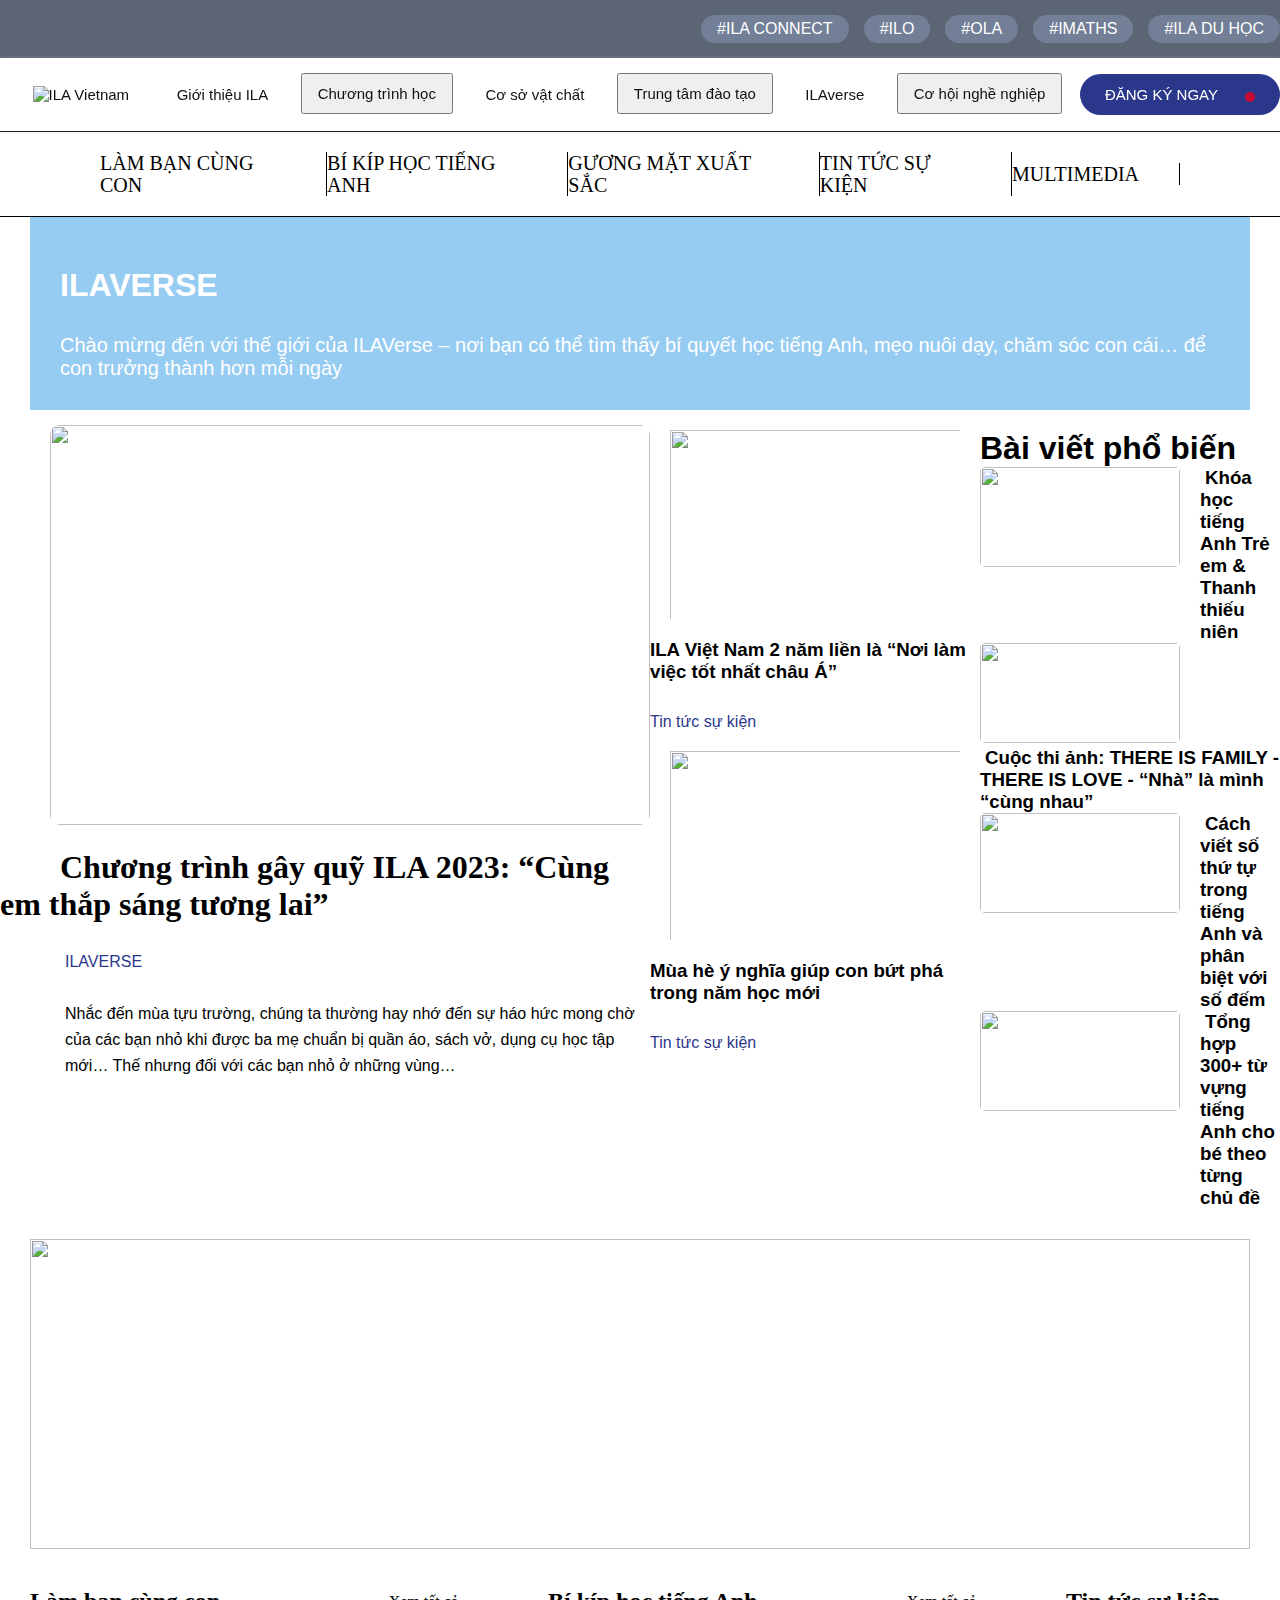
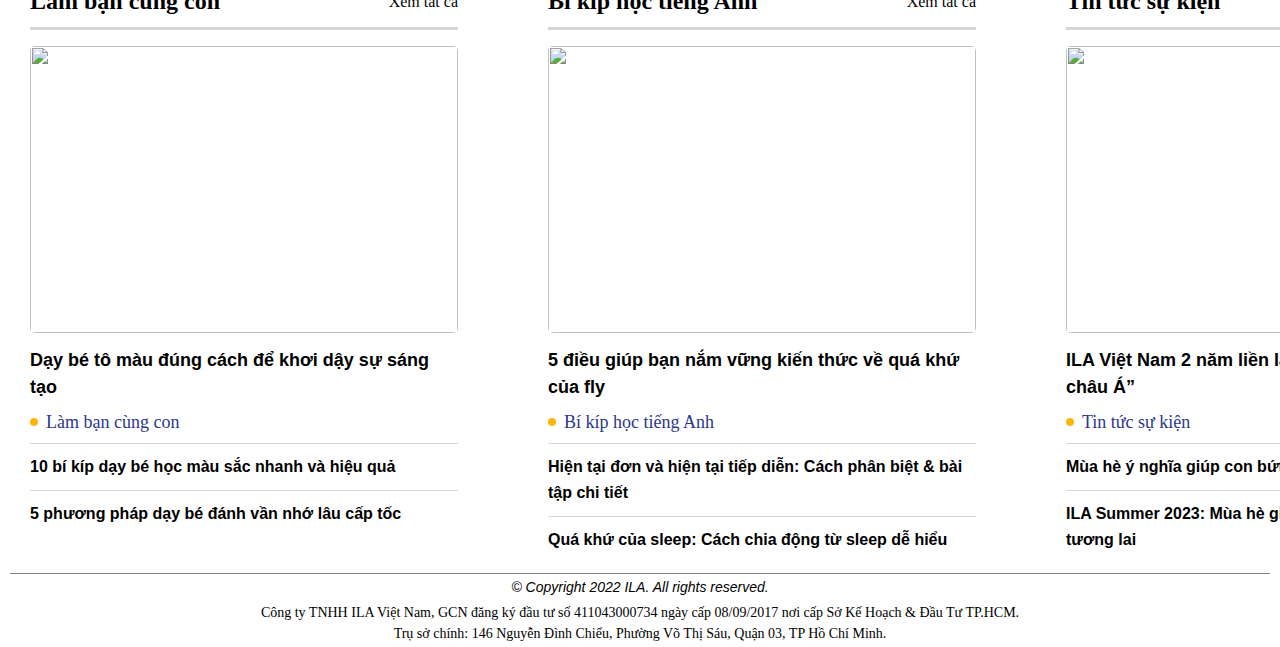
==== ILAVERSE/code/index.html @ f1c9c573 "bai tong hop" ====
<!DOCTYPE html>
<html lang="en">

<head>
  <meta charset="UTF-8" />
  <meta name="viewport" content="width=device-width, initial-scale=1.0" />
  <title>Document</title>
  <link rel="stylesheet" href="style.css">
  <link
  rel="stylesheet"
      href="https://cdnjs.cloudflare.com/ajax/libs/font-awesome/6.4.2/css/all.min.css"
      integrity="sha512-z3gLpd7yknf1YoNbCzqRKc4qyor8gaKU1qmn+CShxbuBusANI9QpRohGBreCFkKxLhei6S9CQXFEbbKuqLg0DA=="
      crossorigin="anonymous"
      referrerpolicy="no-referrer"
  />
      
</head>

<body>
  <!-- MAIN HEADER -->

  <!-- MAIN HEADER 1 -->
  <header class="main-header">
    <div class="nav-header-top">
      <div class="container">
        <ul class="nav-header-flex">
          <li class="nav-header-item">#ILA CONNECT</li>
          <li class="nav-header-item">#ILO</li>
          <li class="nav-header-item">#OLA</li>
          <li class="nav-header-item">#IMATHS</li>
          <li class="nav-header-item">#ILA DU HỌC</li>
        </ul>
      </div>
    </div>

    <!-- MAIN HEADER 2 -->
    <div class="nav-main-menu" id="myHeader">
      <div class="container">
        <div class="navbar-menu" style="height: auto;">
          <div class="menu-icon-close">
            <i class="fa-regular fa-xmark"></i>
            <a href="https://ila.edu.vn/" class="custom-logo-link" rel="home">
              <img width="78" height="62" src="https://ila.edu.vn/wp-content/uploads/2023/02/logo-ila.png"
                alt="ILA Vietnam">
              <a class href="https://ila.edu.vn/gioi-thieu-ila-viet-nam">Giới thiệu ILA</a>
            </a>
            <div class="navbar-dropdown-item dropdown-item-1">
              <button class="dropbtn">
                <a class href="https://ila.edu.vn/ilaverse">
                  Chương trình học
                  <i class="fa fa-angle-down">
                  </i>
                </a>
              </button>
            </div>
            <a class href="https://ila.edu.vn/co-so-vat-chat">Cơ sở vật chất</a>
            <div class="navbar-dropdown-item dropdown-item-2 centers-style">
              <button class="dropbtn">
                <a class="centers-style" href="https://ila.edu.vn/trung-tam-dao-tao">
                  Trung tâm đào tạo
                  <i class="fa fa-angle-down"></i>
                </a>
              </button>
            </div>
            <a class="active href" href="https://ila.edu.vn/ilaverse">ILAverse</a>
            <div class="navbar-dropdown-item dropdown-item-3">
              <button class="dropbtn">
                <a class href="https://ila.edu.vn/co-hoi-nghe-nghiep">
                  Cơ hội nghề nghiệp
                  <i class="fa fa-angle-down"></i>
                </a>
              </button>
            </div>
            <button class="btn-register">
              <a class href="https://ila.edu.vn/dang-ky-tu-van">
                Đăng ký ngay
              </a>
            </button>
          </div>
        </div>
      </div>
    </div>
  </header>

  <!-- MAIN HEADER -->

  <div class="site-content-contain">
    <div id="content" class="site-content">
      <main class="archive-template">
        <div class="archive-post">
          <section class="section-menu-category">
            <div class="container">
              <div class="list-cate">
                <ul>
                  <li class="navbar-blog-item">
                    <a href="https://ila.edu.vn/lam-ban-cung-con">Làm bạn cùng con</a>
                  </li>
                  <li class="navbar-blog-item">
                    <a href="https://ila.edu.vn/bi-kip-hoc-tieng-anh">Bí kíp học Tiếng anh</a>
                  </li>
                  <li class="navbar-blog-item">
                    <a href="https://ila.edu.vn/guong-mat-xuat-sac">Gương mặt xuất sắc</a>
                  </li>
                  <li class="navbar-blog-item">
                    <a href="https://ila.edu.vn/tin-tuc-su-kien">Tin tức sự kiện</a>
                  </li>
                  <li class="navbar-blog-item">
                    <a href="https://ila.edu.vn/video">Multimedia</a>
                  </li>
                </ul>
              </div>
            </div>
          </section>
          <!-- ILAverse Heading -->
          <div id="ilaverse">
            <h1 id="ilaverse-heading">ILAVERSE</h1>
            <p id="ilaverse-paragraph">Chào mừng đến với thế giới của ILAVerse
               – nơi bạn có thể tìm thấy bí quyết học tiếng Anh, mẹo nuôi dạy, 
               chăm sóc con cái… để con trưởng thành hơn mỗi ngày
            </p>
          </div>
          <!-- ILAverse Content 1 -->
          <div id="ilaverse-content-1">
            <div id="ilaverse-content-1-left">
              <div id="ilaverse-content-1-left-img">
                <a href="https://ila.edu.vn/chuong-trinh-gay-quy-ila-2023-cung-em-thap-sang-tuong-lai">
                  <img src="https://ila.edu.vn/wp-content/uploads/2023/08/ILA_wecareweshare_website.jpg" alt="" />
                </a>
              </div>
              <h1 id="ilaverse-content-1-left-text">
                <a href="https://ila.edu.vn/chuong-trinh-gay-quy-ila-2023-cung-em-thap-sang-tuong-lai"> Chương trình gây quỹ ILA 2023: “Cùng em thắp sáng tương lai” </a>
              </h1>
              <div id="ilaverse-content-1-left-link">
                <a href="https://ila.edu.vn/ilaverse">ILAVERSE</a>
              </div>
              <div id="ilaverse-content-1-left-description">
                <p>Nhắc đến mùa tựu trường, chúng ta thường hay nhớ đến sự háo hức mong chờ của các bạn 
                  nhỏ khi được ba mẹ chuẩn bị quần áo, sách vở, dụng cụ học tập mới… Thế nhưng đối với 
                  các bạn nhỏ ở những vùng…
                </p>
              </div>
            </div>
            <div id="ilaverse-content-1-center">
              <div id="ilaverse-content-1-center-flex-top">
                <div id="ilaverse-content-1-center-flex-top-img">
                  <a href="https://ila.edu.vn/ila-viet-nam-2-nam-lien-la-noi-lam-viec-tot-nhat-chau-a">
                    <img src="https://ila.edu.vn/wp-content/uploads/2023/08/ILA-Vietnam-Noi-lam-viec-tot-nhat-chau-A-4.jpg" alt="" />
                  </a>
                </div>
                <div id="ilaverse-content-1-center-flex-top-content">
                  <div id="ilaverse-content-1-center-flex-top-content-title">
                    <h3>
                      <a href="https://ila.edu.vn/ila-viet-nam-2-nam-lien-la-noi-lam-viec-tot-nhat-chau-a">ILA Việt Nam 2 năm liền là “Nơi làm việc tốt nhất châu Á”</a>
                    </h3>
                  </div>
                  <div id="ilaverse-content-1-center-flex-top-content-link">
                    <p>
                      <a href="https://ila.edu.vn/tin-tuc-su-kien">Tin tức sự kiện</a>
                    </p>
                  </div>
                </div>
              </div>
              <div id="ilaverse-content-1-center-flex-bottom">
                <div id="ilaverse-content-1-center-flex-bottom-img">
                  <a href="https://ila.edu.vn/mua-he-y-nghia-giup-con-but-pha-trong-nam-hoc-moi">
                    <img src="https://ila.edu.vn/wp-content/uploads/2023/08/ila-mua-he-y-nghia-giup-con-but-pha-trong-nam-hoc-moi-2.jpg" alt=""/>
                  </a>
                </div>
                <div id="ilaverse-content-1-center-flex-bottom-content">
                  <div id="ilaverse-content-1-center-flex-bottom-content-title">
                    <h3>
                      <a href="https://ila.edu.vn/mua-he-y-nghia-giup-con-but-pha-trong-nam-hoc-moi">Mùa hè ý nghĩa giúp con bứt phá trong năm học mới</a>
                    </h3>
                  </div>
                  <div id="ilaverse-content-1-center-flex-bottom-content-link">
                    <p>
                      <a href="https://ila.edu.vn/tin-tuc-su-kien">Tin tức sự kiện</a>
                    </p>
                  </div>
                </div>
              </div>
            </div>
            <div id="ilaverse-content-1-right">
              <div id="ilaverse-content-1-right-post">
                <h1 id="ilaverse-content-1-right-post-text-header">Bài viết phổ biến</h1>
                <div id="ilaverse-content-1-right-post-item">
                  <div id="ilaverse-content-1-right-post-item1">
                    <div id="ilaverse-content-1-right-post-item1-img">
                      <a href="https://ila.edu.vn/tieng-anh-tre-em-english-kids">
                        <img src="https://ila.edu.vn/wp-content/uploads/2023/01/Screenshot-2023-07-10-at-10.21.19.png"/>
                      </a>
                    </div>
                    <div id="ilaverse-content-1-right-post-item1-content">
                      <h3 id="ilaverse-content-right-post-item1-content-title">
                        <a href="https://ila.edu.vn/tieng-anh-tre-em-english-kids">Khóa học tiếng Anh Trẻ em & Thanh thiếu niên</a>
                      </h3>
                    </div>
                  </div>
                  <div id="ilaverse-content-1-right-post-item2">
                    <div id="ilaverse-content-1-right-post-item2-img">
                      <a href="https://ila.edu.vn/cuoc-thi-anh-there-is-family-there-is-love">
                        <img src="https://ila.edu.vn/wp-content/uploads/2023/05/ila-cuoc-thi-anh-there-is-family-there-is-love-2-e1687513952286.jpg" alt=""/>
                      </a>
                    <div id="ilaverse-content-1-right-post-item2-content">
                      <h3 id="ilaverse-content-1-right-post-item2-content-title">
                        <a href="https://ila.edu.vn/cuoc-thi-anh-there-is-family-there-is-love">Cuộc thi ảnh: THERE IS FAMILY - THERE IS LOVE - “Nhà” là mình “cùng nhau”</a>
                      </h3>
                    </div>
                  </div>
                </div>
                <div id="ilaverse-content-1-right-post-item3">
                  <div id="ilaverse-content-1-right-post-item3-img">
                    <a href="https://ila.edu.vn/cach-viet-so-thu-tu-trong-tieng-anh">
                      <img src="https://ila.edu.vn/wp-content/uploads/2023/03/ila-cach-viet-so-thu-tu-trong-tieng-anh-5.jpg"/>
                    </a>
                  </div>
                  <div id="ilaverse-content-1-right-post-item3-content">
                    <h3 id="ilaverse-content-1-right-post-item3-content-title">
                      <a href="https://ila.edu.vn/cach-viet-so-thu-tu-trong-tieng-anh">Cách viết số thứ tự trong tiếng Anh và phân biệt với số đếm</a>
                    </h3>  
                  </div>
                </div>
                <div id="ilaverse-content-1-right-post-item4">
                  <div id="ilaverse-content-1-right-post-item4-img">
                    <a href="https://ila.edu.vn/tu-vung-tieng-anh-co-ban-cho-be">
                      <img src="https://ila.edu.vn/wp-content/uploads/2023/03/ila-bang-chu-cai-tieng-anh-cho-be-3.jpg"/>
                    </a>
                  </div>
                  <div id="ilaverse-content-1-right-post-item4-content">
                    <h3 id="ilaverse-content-1-right-post-item4-content-title">
                      <a href="https://ila.edu.vn/tu-vung-tieng-anh-co-ban-cho-be">Tổng hợp 300+ từ vựng tiếng Anh cho bé theo từng chủ đề</a>
                    </h3>  
                  </div>
                </div>
              </div>
            </div>
          </div>
          <!-- ILAverse Content 2 -->
        </div>
        <div id="ilaverse-content-2">
          <div id="container">
            <div id="ilaverse-content-2-banner">
              <img id="ilaverse-content-2-banner-img" src="https://ila.edu.vn/wp-content/uploads/2023/02/banner-section-blog.png" alt=""/>
              <!-- <div id="ilaverse-content-2-banner-content">
                <h2>GREATER YOUR EVERYDAY</h2>
                <h3>TRƯỞNG THÀNH HƠN MỖI NGÀY</h3>
                <p>
                  Đồng hành cùng mỗi học viên để <br>
                  khơi dậy tiềm năng và đam mê trên <br>
                  hành trình học tập trọn đời.
                </p>
              </div> -->
            </div>
          </div>
        </div>

        <!-- ILAverse Content 3 -->

        <div id="ilaverse-content-3">
          <div id="container">
            <div id="box">
              <div id="box-flex">

        <!-- ILAverse Content 3 - Left -->
                <div id="ilaverse-content-3-left">
                  <div id="ilaverse-content-3-left-blog">
                    <div id="ilaverse-content-3-left-blog-heading">
                      <h3 id="ilaverse-content-3-left-blog-heading-name">Làm bạn cùng con</h3>
                      <a href="https://ila.edu.vn/lam-ban-cung-con">Xem tất cả 
                        <i class="fa-solid fa-arrow-right" id="arrow-right"></i>
                      </a>
                    </div>
                    <div id="ilaverse-content-3-left-blog-thumbnail">
                      <a href="https://ila.edu.vn/day-be-to-mau">
                        <img src="https://ila.edu.vn/wp-content/uploads/2023/08/ila-day-be-to-mau-2.jpg"/>
                      </a>
                    </div>
                    <h3 id="ilaverse-content-3-left-blog-title">
                      <a href="https://ila.edu.vn/day-be-to-mau">Dạy bé tô màu đúng cách để khơi dậy sự sáng tạo</a>
                    </h3>
                    <div id="ilaverse-content-3-left-blog-archive">
                      <a href="https://ila.edu.vn/lam-ban-cung-con">Làm bạn cùng con</a>
                    </div>
                    <div id="ilaverse-content-3-left-blog-post">
                      <h3 id="ilaverse-content-3-left-blog-post-1">
                        <a href="https://ila.edu.vn/day-be-hoc-mau-sac">10 bí kíp dạy bé học màu sắc nhanh và hiệu quả</a>
                      </h3>
                      <h3 id="ilaverse-content-3-left-blog-post-2">
                        <a href="https://ila.edu.vn/day-be-danh-van">5 phương pháp dạy bé đánh vần nhớ lâu cấp tốc</a>
                      </h3>
                    </div>
                  </div>
                </div>
        <!-- ILAverse Content 3 - Center -->
                <div id="ilaverse-content-3-center">
                  <div id="ilaverse-content-3-center-blog">
                    <div id="ilaverse-content-3-center-blog-heading">
                      <h3 id="ilaverse-content-3-center-blog-heading-name">Bí kíp học tiếng Anh</h3>
                      <a href="https://ila.edu.vn/bi-kip-hoc-tieng-anh">Xem tất cả 
                        <i class="fa-solid fa-arrow-right" id="arrow-right"></i>
                      </a>
                    </div>
                    <div id="ilaverse-content-3-center-blog-thumbnail">
                      <a href="https://ila.edu.vn/qua-khu-cua-fly">
                        <img src="https://ila.edu.vn/wp-content/uploads/2023/08/ila-qua-khu-cua-fly-3.jpg"/>
                      </a>
                    </div>
                      <h3 id="ilaverse-content-3-center-blog-title">
                        <a href="https://ila.edu.vn/qua-khu-cua-fly">5 điều giúp bạn nắm vững kiến thức về quá khứ của fly</a>
                      </h3>
                    <div id="ilaverse-content-3-center-blog-archive">
                      <a href="https://ila.edu.vn/bi-kip-hoc-tieng-anh">Bí kíp học tiếng Anh</a>
                    </div>
                    <div id="ilaverse-content-3-center-blog-post">
                      <h3 id="ilaverse-content-3-center-blog-post-1">
                        <a href="https://ila.edu.vn/thi-hien-tai-don-va-hien-tai-tiep-dien">Hiện tại đơn và hiện tại tiếp diễn: Cách phân biệt & bài tập chi tiết</a>
                      </h3>
                      <h3 id="ilaverse-content-3-center-blog-post-2">
                        <a href="https://ila.edu.vn/qua-khu-cua-sleep">Quá khứ của sleep: Cách chia động từ sleep dễ hiểu</a>
                      </h3>
                    </div>
                  </div>
                </div>  
        <!-- ILAverse Content 3 - Right -->
                <div id="ilaverse-content-3-right">
                  <div id="ilaverse-content-3-right-blog">
                    <div id="ilaverse-content-3-right-blog-heading">
                      <h3 id="ilaverse-content-3-right-blog-heading-name">Tin tức sự kiện</h3>
                      <a href="https://ila.edu.vn/tin-tuc-su-kien">Xem tất cả 
                        <i class="fa-solid fa-arrow-right" id="arrow-right"></i>
                      </a>
                    </div>
                    <div id="ilaverse-content-3-right-blog-thumbnail">
                      <a href="https://ila.edu.vn/ila-viet-nam-2-nam-lien-la-noi-lam-viec-tot-nhat-chau-a">
                        <img src="https://ila.edu.vn/wp-content/uploads/2023/08/ILA-Vietnam-Noi-lam-viec-tot-nhat-chau-A-4.jpg"/>
                      </a>
                    </div>
                    <h3 id="ilaverse-content-3-right-blog-title">
                      <a href="https://ila.edu.vn/ila-viet-nam-2-nam-lien-la-noi-lam-viec-tot-nhat-chau-a">ILA Việt Nam 2 năm liền là “Nơi làm việc tốt nhất châu Á”</a>
                    </h3>
                    <div id="ilaverse-content-3-right-blog-archive">
                      <a href="https://ila.edu.vn/tin-tuc-su-kien">Tin tức sự kiện</a>
                    </div>
                    <div id="ilaverse-content-3-right-blog-post">
                      <h3 id="ilaverse-content-3-right-blog-post-1">
                        <a href="https://ila.edu.vn/mua-he-y-nghia-giup-con-but-pha-trong-nam-hoc-moi">Mùa hè ý nghĩa giúp con bứt phá trong năm học mới</a>
                      </h3>
                      <h3 id="ilaverse-content-3-right-blog-post-2">
                        <a href="https://ila.edu.vn/le-tot-nghiep-ila-summer-never-end-2023">ILA Summer 2023: Mùa hè giúp con tự tin tiếp bước tương lai</a>
                      </h3>
                    </div>
                  </div>
                </div>
            </div>
          </div>
      </main>
    </div>
  </div>
  </div>
  
</body>
  <!-- FOOTER -->
<footer>
  <div id="footer-one">© Copyright 2022 ILA. All rights reserved.</div>
  <div class="footer-two">
      Công ty TNHH ILA Việt Nam, GCN đăng ký đầu tư số 411043000734 ngày cấp
      08/09/2017 nơi cấp Sở Kế Hoạch & Đầu Tư TP.HCM.
  </div>
  <div class="footer-two">
      Trụ sở chính: 146 Nguyễn Đình Chiểu, Phường Võ Thị Sáu, Quận 03, TP Hồ
      Chí Minh.
  </div>
</footer>
</html>
---- ILAVERSE/code/style.css ----
*{
    margin: 0;
    padding: 0;
    box-sizing: border-box;
    font-family: 'Montserrat', sans-serif;;
}


/* MAIN HEADER */

/* MAIN HEADER 1 */

body {
    color: white;
}

header.main-header .nav-header-top{
    background: #5c6573;
    padding: 15px 0;
}

header.main-header .nav-header-top .container ul.nav-header-flex {
    list-style-type: none;
    text-align: right;
    margin-bottom: 0;
    padding-left: 0;
    display: flex;
    align-items: center;
    justify-content: flex-end;
}


header.main-header .nav-header-top .container ul.nav-header-flex li{
    display: inline-block;
    padding: 5px 16px;
    border-radius: 70px;
    background-color: #727f97;
    transition: 1s ease;
    margin-left: 15px;
}

/* MAIN HEADER 2 */

header.main-header .nav-main-menu .container .navbar-menu .menu-icon-close{
    overflow: hidden;
    display: flex;
    align-items: center;
    justify-content: space-between;
}

header.main-header .nav-main-menu {
    background: #fff;
    backdrop-filter: blur(4px);
    padding: 15px 0;
    box-shadow: 0 0 4px 0 rgba(179,179,179,.5);
}

.container {
    max-width: 1280px !important;
}



header.main-header .nav-header-top .container .menu-bar .custom-logo-link img{
    padding-left: 30px;
    padding-top: 30px;
    /* max-height: 40px; */
    width: auto;
    display: inline-block;
}

header.main-header .nav-main-menu .container .navbar-menu a {
    float: left;
    font-size: 15px;
    color: #111;
    text-align: center;
    padding: 10px 15px;
    text-decoration: none;
    font-family: "Montserrat SemiBold",sans-serif;
}

/* [type=button]:not(:disabled), [type=reset]:not(:disabled), [type=submit]:not(:disabled), button:not(:disabled) {
    cursor: pointer;
} */

button, select {
    text-transform: none;
}

button, input, optgroup, select, textarea {
    margin: 0;
    font-family: inherit;
    font-size: inherit;
    line-height: inherit;
}

header.main-header .nav-main-menu .container .navbar-menu button.btn-register {
    border: none;
    background: #2b378b;
    border-radius: 50px;
    width: 200px;
    padding: 0;
    position: relative;
    z-index: 1;
    overflow: hidden;
}

header.main-header .nav-main-menu .container .navbar-menu button.btn-register a {
    color: #fff;
    text-transform: uppercase;
    font-family: "Montserrat Bold",sans-serif;
    padding: 12px 25px;
}

header.main-header .nav-main-menu .container .navbar-menu button.btn-register a:after {
    content: "";
    width: 10px;
    height: 10px;
    background: #c60c30;
    position: absolute;
    border-radius: 50%;
    right: 25px;
    top: 18px;
}
/* MAIN HEADER 2 */


main .section-menu-category {
    padding: 20px 100px;
    border-top: 1px solid #000;
    border-bottom: 1px solid #000;
}

main .section-menu-category .container .list-cate ul {
    list-style-type: none;
    padding: 0;
    margin: 0;
    display: flex;
    align-items: center;
    justify-content: space-between;
}

main .section-menu-category .container .list-cate ul li a{
    display: block;
    text-decoration: none;
    font-family: "Montserrat Regular";
    font-size: 20px;
    line-height: 22px;
    text-transform: uppercase;
    color: #000;
    padding-right: 40px;
    border-right: 1px solid #000;
}

/* BODY MAIN */

/* ILAverse Heading */

#ilaverse {
    background-color: #97ccf2;
    padding: 15px;
    margin: 0px 30px;
}

#ilaverse-heading {
    color: white;
    padding: 15px;
}

#ilaverse-paragraph {
    color: white;
    padding: 15px;
    font-size: 20px;
}

/* ILAverse Content 1 */

/* ILAverse Content 1 LEFT */

#ilaverse-content-1{
    display: flex;
    /* justify-content: flex-start;
    align-items: center; */
    /* gap: 20px; */
    /* padding: 10px 10px; */
}

#ilaverse-content-1 #ilaverse-content-1-left-img img {
    width: 600px; 
    height: 400px;
    margin-top: 15px;
    margin-left: 50px;   
    border-radius: 10px;
}

#ilaverse-content-1 #ilaverse-content-1-left-text a{
    margin-left: 50px;
    padding: 0px 10px;
    text-decoration: none;
    color: black;
    font-family: "Montserrat Bold";
}

#ilaverse-content-1 #ilaverse-content-1-left-link {
    margin-top: 30px;
    margin-left: 50px;

}

#ilaverse-content-1 #ilaverse-content-1-left-link a {
    color: #2b378b;
    text-decoration: none;
    padding: 15px;
    margin-top: 30px;
}

#ilaverse-content-1 #ilaverse-content-1-left #ilaverse-content-1-left-description p {
    color: #000;
    padding: 15px;
    margin-top: 15px;
    margin-left: 50px;
    font-size: 16px;
    line-height: 26px;
}

/* ILAverse Content 1 CENTER */

#ilaverse-content-1 #ilaverse-content-1-center-flex-top-img img {
    width: 300px; 
    height: 199px;
    padding: 5px;
    margin: 15px;
    border-radius: 5px;
}

#ilaverse-content-1 #ilaverse-content-1-center-flex-top-content-title h3 a{
    text-decoration: none;
    color: #000;
}

#ilaverse-content-1 #ilaverse-content-1-center-flex-top-content-link a{
    text-decoration: none;
    color: #2b378b;
    margin-top: 30px;
    display: block;
}

#ilaverse-content-1 #ilaverse-content-1-center-flex-bottom-img img{
    width: 300px; 
    height: 199px;
    padding: 5px;
    margin: 15px;
    border-radius: 5px;
}

#ilaverse-content-1 #ilaverse-content-1-center-flex-bottom-content-title h3 a{
    text-decoration: none;
    color: #000;
}

#ilaverse-content-1 #ilaverse-content-1-center-flex-bottom-content-link a{
    text-decoration: none;
    color: #2b378b;
    margin-top: 30px;
    display: block;
}

/* ILAverse Content 1 RIGHT */

h1 {
    margin-top: 20px;
    color: #000;
    font-weight: bold;
}

#ilaverse-content-1-right #ilaverse-content-1-right-post-text-header{
    margin-bottom: ;
}

#ilaverse-content-1-right #ilaverse-content-1-right-post-item{
    display: flex;
    flex-wrap: wrap;
}

#ilaverse-content-1-right #ilaverse-content-1-right-post-item1 {
    display: flex;
    gap: 20px;
}

#ilaverse-content-1-right #ilaverse-content-1-right-post-item1-img img{
    border-radius: 5px;
    width: 200px;
    height: 100px;
}

#ilaverse-content-1-right #ilaverse-content-1-right-post-item1-content a{
    color: #000;
    text-decoration: none;
    padding: 0px 5px; 
}

#ilaverse-content-1-right #ilaverse-content-1-right-post-item2 {
    display: flex;
    gap: 20px;
}

#ilaverse-content-1-right #ilaverse-content-1-right-post-item2-img img{
    border-radius: 5px;
    width: 200px;
    height: 100px;
}

#ilaverse-content-1-right #ilaverse-content-1-right-post-item2-content a{
    color: #000;
    text-decoration: none;
    padding: 0px 5px; 
}

#ilaverse-content-1-right #ilaverse-content-1-right-post-item3 {
    display: flex;
    gap: 20px;
}

#ilaverse-content-1-right #ilaverse-content-1-right-post-item3-img img{
    border-radius: 5px;
    width: 200px;
    height: 100px;
}

#ilaverse-content-1-right #ilaverse-content-1-right-post-item3-content a{
    color: #000;
    text-decoration: none;
    padding: 0px 5px; 
}

#ilaverse-content-1-right #ilaverse-content-1-right-post-item4 {
    display: flex;
    gap: 20px;
}

#ilaverse-content-1-right #ilaverse-content-1-right-post-item4-img img{
    border-radius: 5px;
    width: 200px;
    height: 100px;
}

#ilaverse-content-1-right #ilaverse-content-1-right-post-item4-content a{
    color: #000;
    text-decoration: none;
    padding: 0px 5px; 
}

/* ILAverse Content 2 */


#ilaverse-content-2 #ilaverse-content-2-banner-img{
    width: 100%;
    height: 310px;
    object-fit: cover;
    padding: 0 30px;
    margin-top: 30px;
}

/* ILAverse Content 3 */

#box-flex {
    display: flex;
    gap: 90px;
    /* justify-content: space-between; */
    margin-top: 30px;
    padding: 0 30px;
}


/* ILAverse Content 3 - Left */


main #ilaverse-content-3 #ilaverse-content-3-left-blog #ilaverse-content-3-left-blog-heading{
    position: relative;
    display: flex;
    align-items: center;
    justify-content: space-between;
    padding-bottom: 8px;
    margin-bottom: 16px;
    border-bottom: 3px solid #d6d6d6;
}

#ilaverse-content-3 #ilaverse-content-3-left-blog #ilaverse-content-3-left-blog-heading #ilaverse-content-3-left-blog-heading-name {
    font-family: "Montserrat Bold";
    font-size: 24px;
    line-height: 36px;
    color: #000;
}

#ilaverse-content-3 #ilaverse-content-3-left-blog #ilaverse-content-3-left-blog-heading a {
    display: block;
    font-family: "Montserrat Regular";
    font-size: 16px;
    line-height: 19px;
    color: #000;
    text-decoration: none;
    transition: all .4s;
}

#ilaverse-content-3 #ilaverse-content-3-left-blog #ilaverse-content-3-left-blog-heading a #arrow-right{
    color: black;
}

#ilaverse-content-3 #ilaverse-content-3-left-blog #ilaverse-content-3-left-blog-thumbnail img{
    width: 428px;
    height: 287px;
    border-radius: 5px;
}

#ilaverse-content-3 #ilaverse-content-3-left-blog #ilaverse-content-3-left-blog-title{
    font-family: "Montserrat Bold";
    font-size: 18px;
    line-height: 27px;
    margin-top: 10px;
    margin-bottom: 8px;
}

#ilaverse-content-3 #ilaverse-content-3-left-blog #ilaverse-content-3-left-blog-title a{
    text-decoration: none;
    color: black;
}

#ilaverse-content-3 #ilaverse-content-3-left-blog #ilaverse-content-3-left-blog-archive {
    margin: 10px 0;
}

#ilaverse-content-3 #ilaverse-content-3-left-blog #ilaverse-content-3-left-blog-archive a {
    position: relative;
    display: block;
    font-family: "Montserrat Medium";
    font-size: 18px;
    line-height: 22px;
    color: #2b378b;
    text-decoration: none;
    padding-left: 16px;
}

#ilaverse-content-3 #ilaverse-content-3-left-blog #ilaverse-content-3-left-blog-archive a::before {
    content: "";
    position: absolute;
    top: 7px;
    left: 0;
    width: 8px;
    height: 8px;
    border-radius: 50%;
    background-color: #fdb510;
}

#ilaverse-content-3 #ilaverse-content-3-left-blog #ilaverse-content-3-left-blog-post #ilaverse-content-3-left-blog-post-1{
    font-family: "Montserrat Regular";
    font-size: 16px;
    line-height: 26px;
    color: #000;
    padding: 10px 0;
    border-top: 1px solid #d6d6d6;
    margin-bottom: 0;
}

#ilaverse-content-3 #ilaverse-content-3-left-blog #ilaverse-content-3-left-blog-post #ilaverse-content-3-left-blog-post-1 a{
    text-decoration: none;
    color: black;
}

#ilaverse-content-3 #ilaverse-content-3-left-blog #ilaverse-content-3-left-blog-post #ilaverse-content-3-left-blog-post-2{
    font-family: "Montserrat Regular";
    font-size: 16px;
    line-height: 26px;
    color: #000;
    padding: 10px 0;
    border-top: 1px solid #d6d6d6;
    margin-bottom: 0;
}

#ilaverse-content-3 #ilaverse-content-3-left-blog #ilaverse-content-3-left-blog-post #ilaverse-content-3-left-blog-post-2 a{
    text-decoration: none;
    color: black;
}

/* ILAverse Content 3 - Center */

main #ilaverse-content-3 #ilaverse-content-3-center-blog #ilaverse-content-3-center-blog-heading{
    position: relative;
    display: flex;
    align-items: center;
    justify-content: space-between;
    padding-bottom: 8px;
    margin-bottom: 16px;
    border-bottom: 3px solid #d6d6d6;
}

#ilaverse-content-3 #ilaverse-content-3-center-blog #ilaverse-content-3-center-blog-heading #ilaverse-content-3-center-blog-heading-name {
    font-family: "Montserrat Bold";
    font-size: 24px;
    line-height: 36px;
    color: #000;
}

#ilaverse-content-3 #ilaverse-content-3-center-blog #ilaverse-content-3-center-blog-heading a {
    display: block;
    font-family: "Montserrat Regular";
    font-size: 16px;
    line-height: 19px;
    color: #000;
    text-decoration: none;
    transition: all .4s;
}

#ilaverse-content-3 #ilaverse-content-3-center-blog #ilaverse-content-3-center-blog-heading a #arrow-right{
    color: black;
}

#ilaverse-content-3 #ilaverse-content-3-center-blog #ilaverse-content-3-center-blog-thumbnail img{
    width: 428px;
    height: 287px;
    border-radius: 5px;
}

#ilaverse-content-3 #ilaverse-content-3-center-blog #ilaverse-content-3-center-blog-title{
    font-family: "Montserrat Bold";
    font-size: 18px;
    line-height: 27px;
    margin-top: 10px;
    margin-bottom: 8px;
}

#ilaverse-content-3 #ilaverse-content-3-center-blog #ilaverse-content-3-center-blog-title a{
    text-decoration: none;
    color: black;
}

#ilaverse-content-3 #ilaverse-content-3-center-blog #ilaverse-content-3-center-blog-archive {
    margin: 10px 0;
}

#ilaverse-content-3 #ilaverse-content-3-center-blog #ilaverse-content-3-center-blog-archive a {
    position: relative;
    display: block;
    font-family: "Montserrat Medium";
    font-size: 18px;
    line-height: 22px;
    color: #2b378b;
    text-decoration: none;
    padding-left: 16px;
}

#ilaverse-content-3 #ilaverse-content-3-center-blog #ilaverse-content-3-center-blog-archive a::before {
    content: "";
    position: absolute;
    top: 7px;
    left: 0;
    width: 8px;
    height: 8px;
    border-radius: 50%;
    background-color: #fdb510;
}

#ilaverse-content-3 #ilaverse-content-3-center-blog #ilaverse-content-3-center-blog-post #ilaverse-content-3-center-blog-post-1{
    font-family: "Montserrat Regular";
    font-size: 16px;
    line-height: 26px;
    color: #000;
    padding: 10px 0;
    border-top: 1px solid #d6d6d6;
    margin-bottom: 0;
}

#ilaverse-content-3 #ilaverse-content-3-center-blog #ilaverse-content-3-center-blog-post #ilaverse-content-3-center-blog-post-1 a{
    text-decoration: none;
    color: black;
}

#ilaverse-content-3 #ilaverse-content-3-center-blog #ilaverse-content-3-center-blog-post #ilaverse-content-3-center-blog-post-2{
    font-family: "Montserrat Regular";
    font-size: 16px;
    line-height: 26px;
    color: #000;
    padding: 10px 0;
    border-top: 1px solid #d6d6d6;
    margin-bottom: 0;
}

#ilaverse-content-3 #ilaverse-content-3-center-blog #ilaverse-content-3-center-blog-post #ilaverse-content-3-center-blog-post-2 a{
    text-decoration: none;
    color: black;
}

/* ILAverse Content 3 - Right */

main #ilaverse-content-3 #ilaverse-content-3-right-blog #ilaverse-content-3-right-blog-heading{
    position: relative;
    display: flex;
    align-items: center;
    justify-content: space-between;
    padding-bottom: 8px;
    margin-bottom: 16px;
    border-bottom: 3px solid #d6d6d6;
}

#ilaverse-content-3 #ilaverse-content-3-right-blog #ilaverse-content-3-right-blog-heading #ilaverse-content-3-right-blog-heading-name {
    font-family: "Montserrat Bold";
    font-size: 24px;
    line-height: 36px;
    color: #000;
}

#ilaverse-content-3 #ilaverse-content-3-right-blog #ilaverse-content-3-right-blog-heading a {
    display: block;
    font-family: "Montserrat Regular";
    font-size: 16px;
    line-height: 19px;
    color: #000;
    text-decoration: none;
    transition: all .4s;
}

#ilaverse-content-3 #ilaverse-content-3-right-blog #ilaverse-content-3-right-blog-heading a #arrow-right{
    color: black;
}

#ilaverse-content-3 #ilaverse-content-3-right-blog #ilaverse-content-3-right-blog-thumbnail img{
    width: 428px;
    height: 287px;
    border-radius: 5px;
}

#ilaverse-content-3 #ilaverse-content-3-right-blog #ilaverse-content-3-right-blog-title{
    font-family: "Montserrat Bold";
    font-size: 18px;
    line-height: 27px;
    margin-top: 10px;
    margin-bottom: 8px;
}

#ilaverse-content-3 #ilaverse-content-3-right-blog #ilaverse-content-3-right-blog-title a{
    text-decoration: none;
    color: black;
}

#ilaverse-content-3 #ilaverse-content-3-right-blog #ilaverse-content-3-right-blog-archive {
    margin: 10px 0;
}

#ilaverse-content-3 #ilaverse-content-3-right-blog #ilaverse-content-3-right-blog-archive a {
    position: relative;
    display: block;
    font-family: "Montserrat Medium";
    font-size: 18px;
    line-height: 22px;
    color: #2b378b;
    text-decoration: none;
    padding-left: 16px;
}

#ilaverse-content-3 #ilaverse-content-3-right-blog #ilaverse-content-3-right-blog-archive a::before {
    content: "";
    position: absolute;
    top: 7px;
    left: 0;
    width: 8px;
    height: 8px;
    border-radius: 50%;
    background-color: #fdb510;
}

#ilaverse-content-3 #ilaverse-content-3-right-blog #ilaverse-content-3-right-blog-post #ilaverse-content-3-right-blog-post-1{
    font-family: "Montserrat Regular";
    font-size: 16px;
    line-height: 26px;
    color: #000;
    padding: 10px 0;
    border-top: 1px solid #d6d6d6;
    margin-bottom: 0;
}

#ilaverse-content-3 #ilaverse-content-3-right-blog #ilaverse-content-3-right-blog-post #ilaverse-content-3-right-blog-post-1 a{
    text-decoration: none;
    color: black;
}

#ilaverse-content-3 #ilaverse-content-3-right-blog #ilaverse-content-3-right-blog-post #ilaverse-content-3-right-blog-post-2{
    font-family: "Montserrat Regular";
    font-size: 16px;
    line-height: 26px;
    color: #000;
    padding: 10px 0;
    border-top: 1px solid #d6d6d6;
    margin-bottom: 0;
}

#ilaverse-content-3 #ilaverse-content-3-right-blog #ilaverse-content-3-right-blog-post #ilaverse-content-3-right-blog-post-2 a{
    text-decoration: none;
    color: black;
}

/* FOOTER */

footer #footer-one {
    color: #000;
    font-style: italic;
    font-size: 14px;
    text-align: center;
    padding-top: 5px;
    border-top: 1px solid grey;
    margin: 10px;
}

footer .footer-two {
    color: #000;
    font-family: "Montserrat Regular";
    font-size: 14px;
    text-align: center;
    padding-bottom: 5px;
}
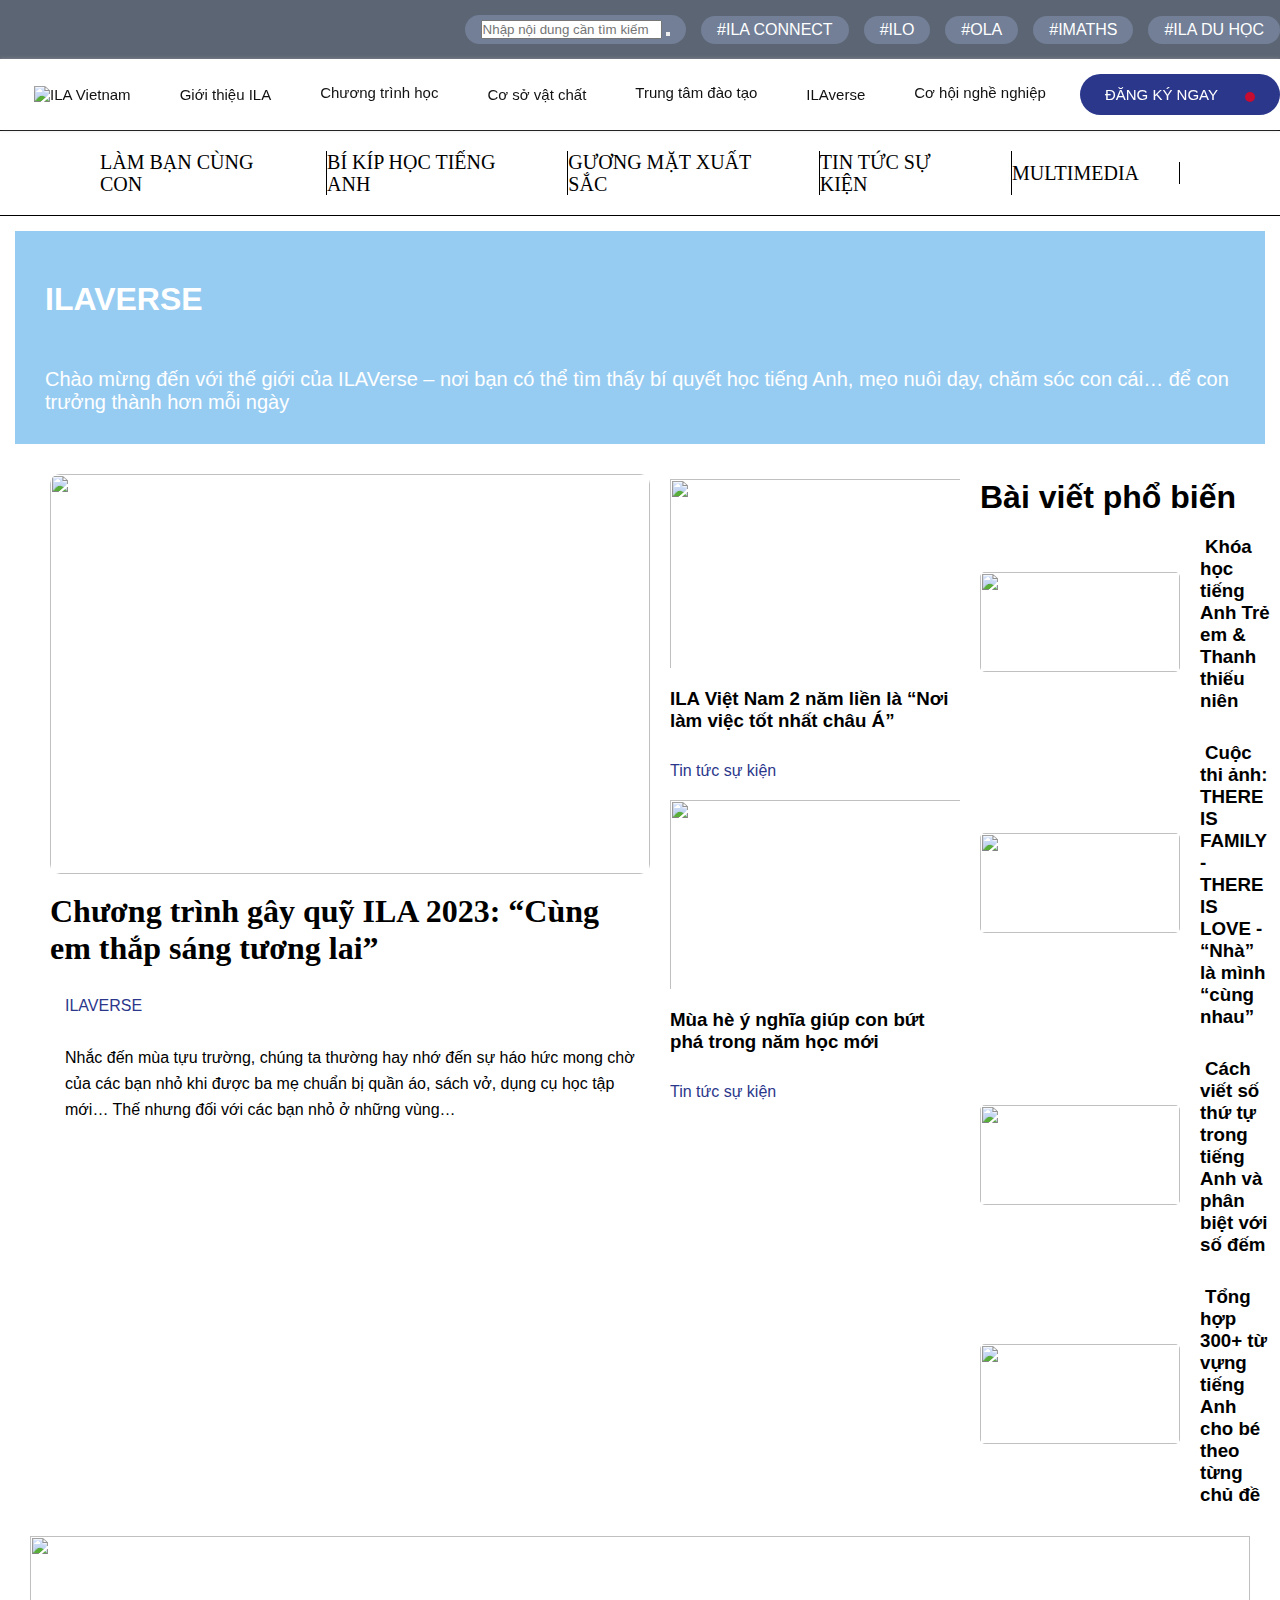
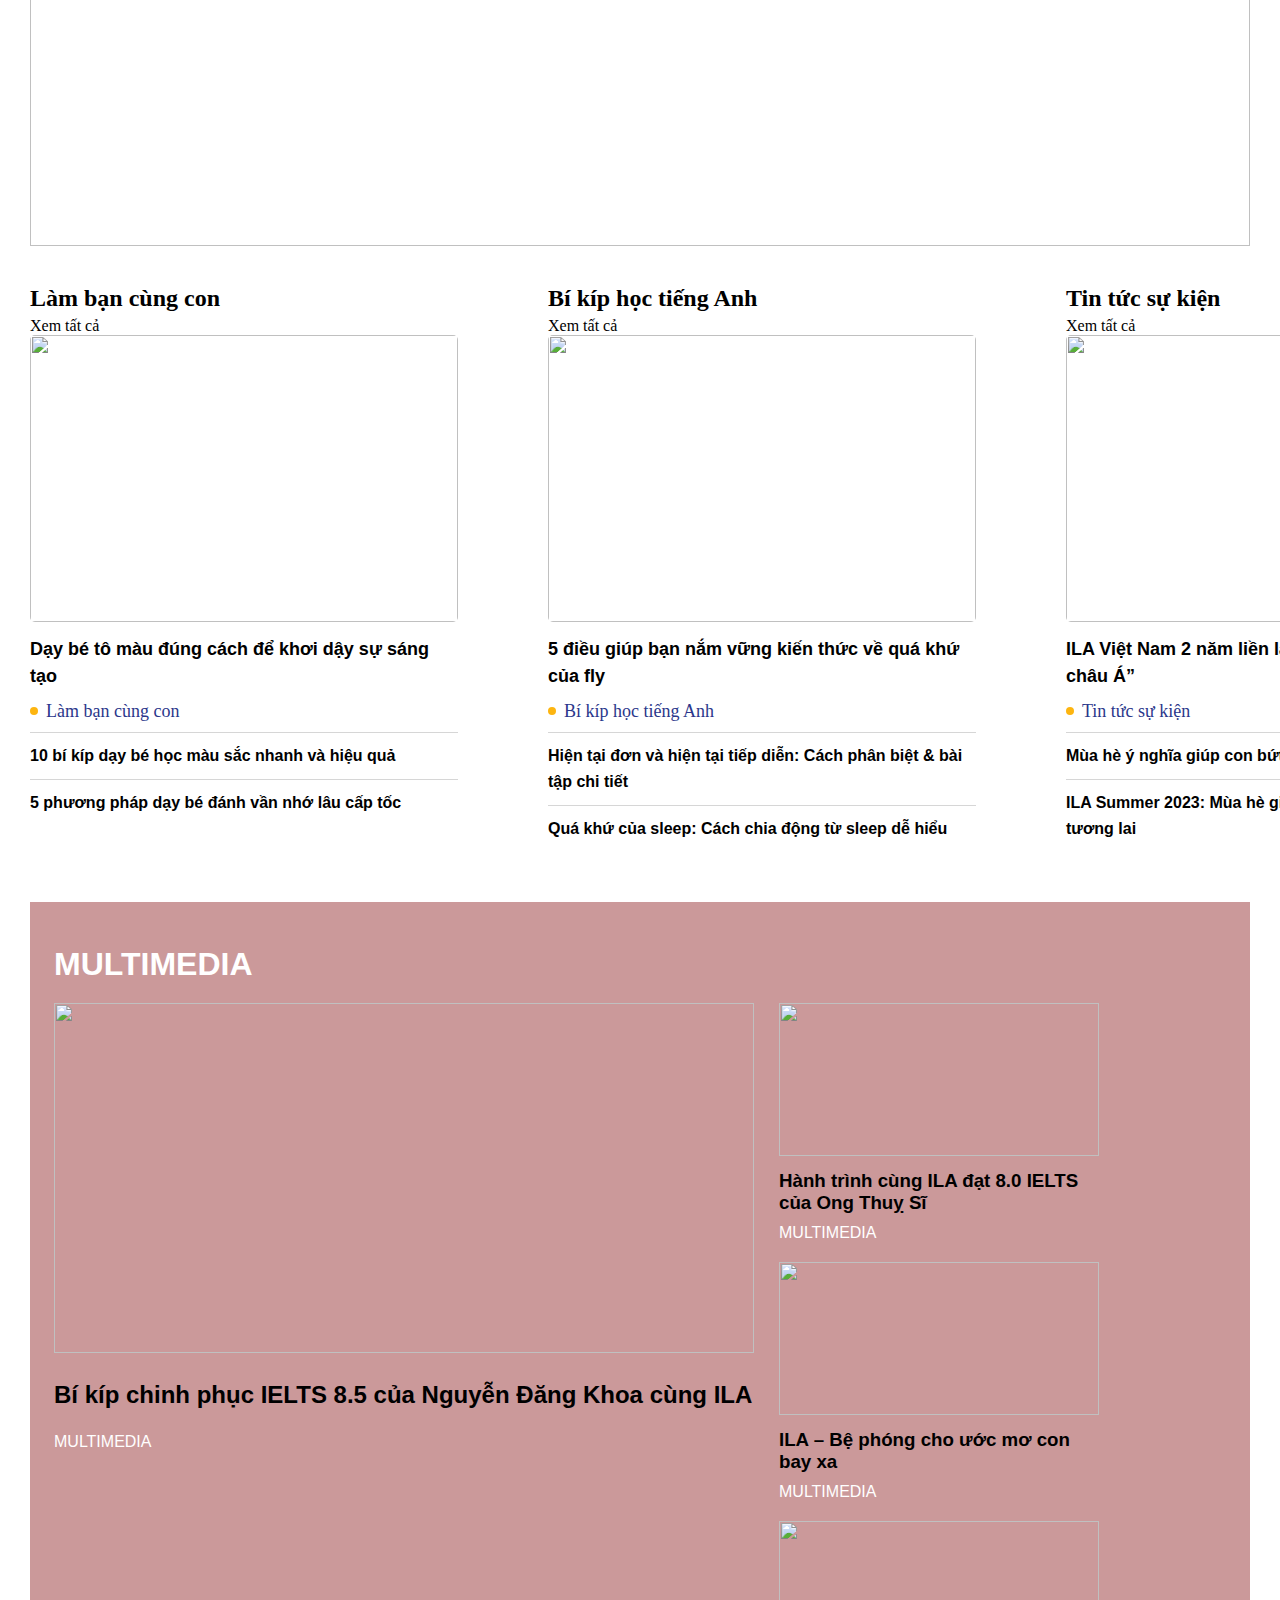
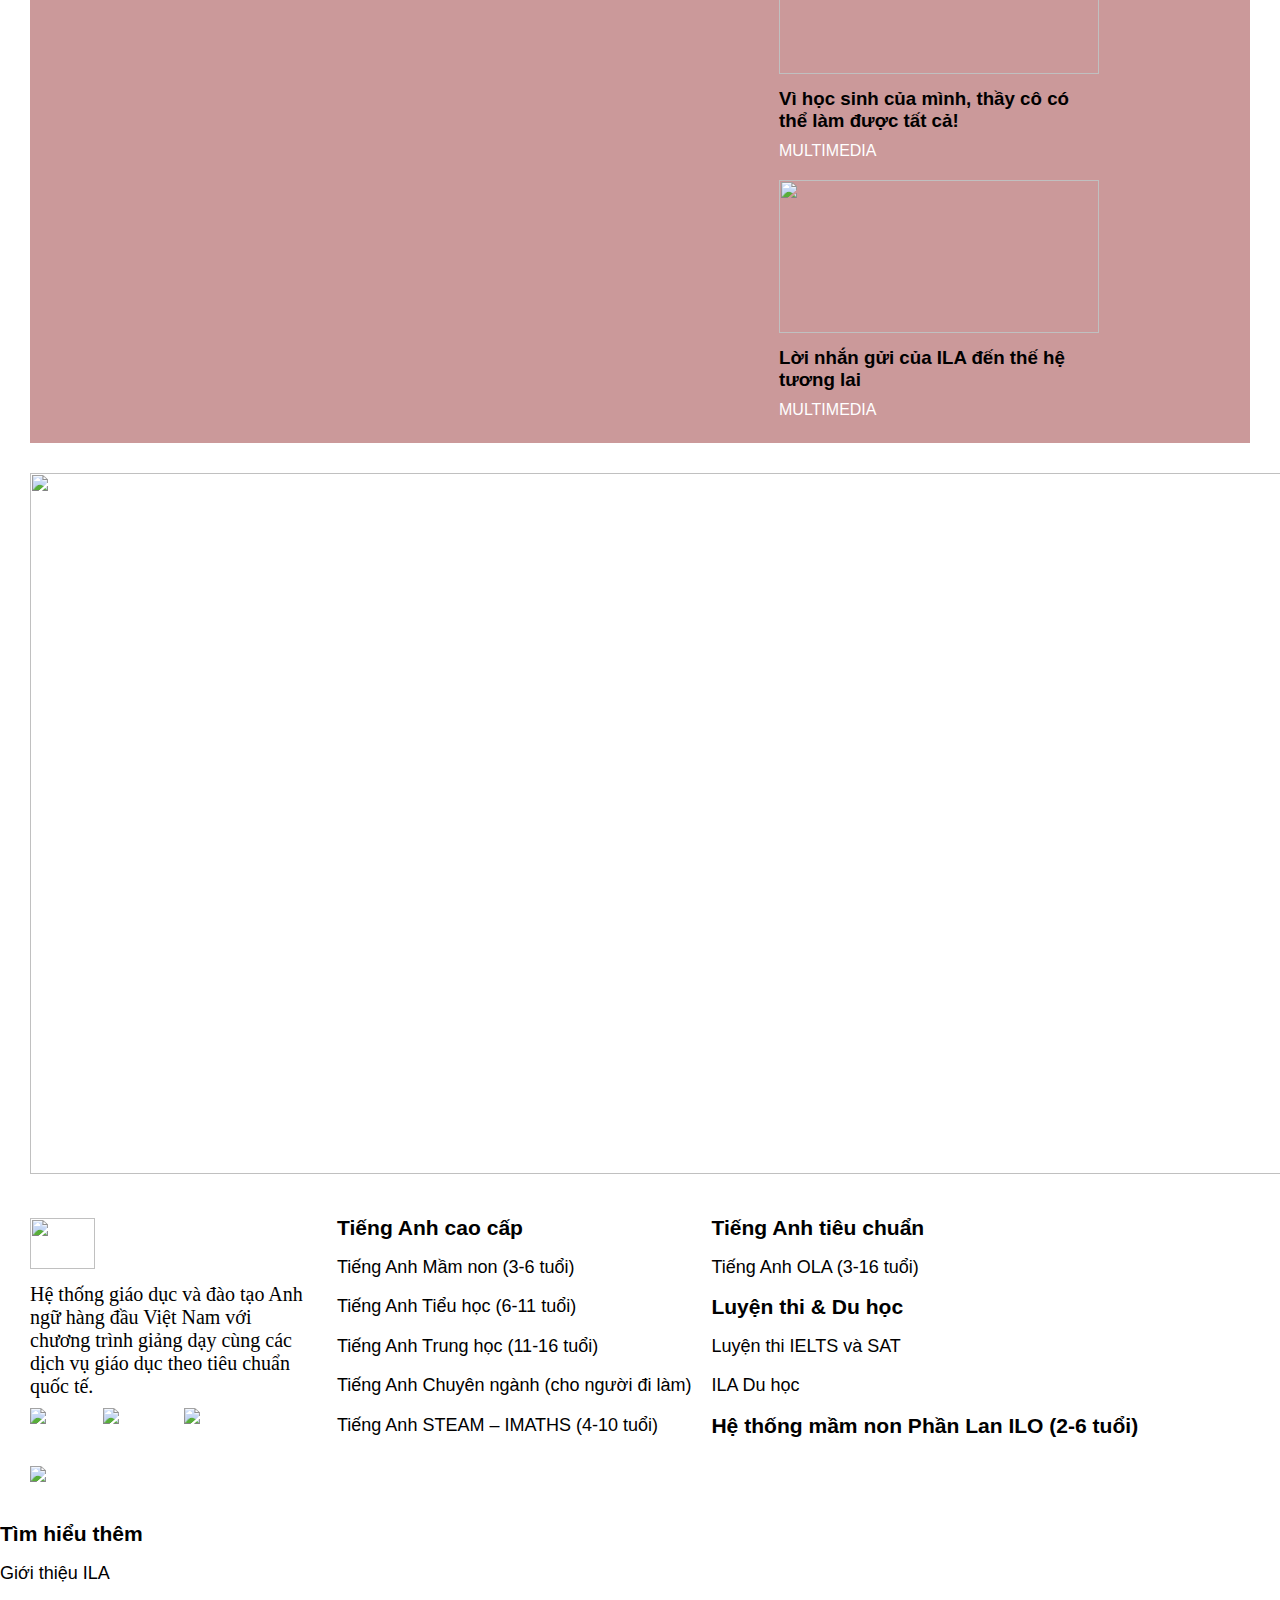
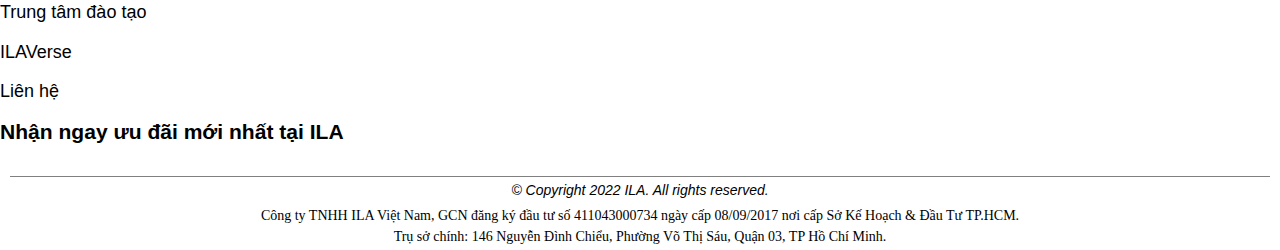
==== commit 5cfc7777: "bai cuoi khoa 3" ====
--- a/ILAVERSE/code/index.html
+++ b/ILAVERSE/code/index.html
@@ -4,26 +4,35 @@
 <head>
   <meta charset="UTF-8" />
   <meta name="viewport" content="width=device-width, initial-scale=1.0" />
-  <title>Document</title>
+  <title>ILAverse</title>
   <link rel="stylesheet" href="style.css">
   <link
   rel="stylesheet"
       href="https://cdnjs.cloudflare.com/ajax/libs/font-awesome/6.4.2/css/all.min.css"
       integrity="sha512-z3gLpd7yknf1YoNbCzqRKc4qyor8gaKU1qmn+CShxbuBusANI9QpRohGBreCFkKxLhei6S9CQXFEbbKuqLg0DA=="
       crossorigin="anonymous"
-      referrerpolicy="no-referrer"
-  />
-      
+      referrerpolicy="no-referrer"/>
 </head>
-
 <body>
-  <!-- MAIN HEADER -->
-
-  <!-- MAIN HEADER 1 -->
-  <header class="main-header">
-    <div class="nav-header-top">
+  <!-- HEADER 1 -->
+
+  <header>
+    <div class="nav-header-top"> 
       <div class="container">
         <ul class="nav-header-flex">
+          <li id="nav-header-item-search">
+            <form action="" name="searchbox" id="searchbox">
+              <input
+                type="text"
+                value=""
+                id="search-keyword"
+                placeholder="Nhập nội dung cần tìm kiếm"
+              />
+              <button type="submit" id="search-btn">
+                <i class="fa-solid fa-magnifying-glass"></i>
+              </button>
+            </form>
+          </li>
           <li class="nav-header-item">#ILA CONNECT</li>
           <li class="nav-header-item">#ILO</li>
           <li class="nav-header-item">#OLA</li>
@@ -33,15 +42,15 @@
       </div>
     </div>
 
-    <!-- MAIN HEADER 2 -->
-    <div class="nav-main-menu" id="myHeader">
+    <!-- HEADER 2 -->
+
+    <div class="nav-main-menu" >
       <div class="container">
-        <div class="navbar-menu" style="height: auto;">
-          <div class="menu-icon-close">
+        <div class="navbar-menu">
+          <div class="menu-icon">
             <i class="fa-regular fa-xmark"></i>
             <a href="https://ila.edu.vn/" class="custom-logo-link" rel="home">
-              <img width="78" height="62" src="https://ila.edu.vn/wp-content/uploads/2023/02/logo-ila.png"
-                alt="ILA Vietnam">
+              <img width="78" height="62" src="https://ila.edu.vn/wp-content/uploads/2023/02/logo-ila.png" alt="ILA Vietnam">
               <a class href="https://ila.edu.vn/gioi-thieu-ila-viet-nam">Giới thiệu ILA</a>
             </a>
             <div class="navbar-dropdown-item dropdown-item-1">
@@ -80,9 +89,9 @@
         </div>
       </div>
     </div>
-  </header>
-
-  <!-- MAIN HEADER -->
+
+
+  <!-- HEADER 3 -->
 
   <div class="site-content-contain">
     <div id="content" class="site-content">
@@ -111,7 +120,9 @@
               </div>
             </div>
           </section>
+  </header>
           <!-- ILAverse Heading -->
+  <body>
           <div id="ilaverse">
             <h1 id="ilaverse-heading">ILAVERSE</h1>
             <p id="ilaverse-paragraph">Chào mừng đến với thế giới của ILAVerse
@@ -201,35 +212,36 @@
                       <a href="https://ila.edu.vn/cuoc-thi-anh-there-is-family-there-is-love">
                         <img src="https://ila.edu.vn/wp-content/uploads/2023/05/ila-cuoc-thi-anh-there-is-family-there-is-love-2-e1687513952286.jpg" alt=""/>
                       </a>
+                    </div>
                     <div id="ilaverse-content-1-right-post-item2-content">
                       <h3 id="ilaverse-content-1-right-post-item2-content-title">
                         <a href="https://ila.edu.vn/cuoc-thi-anh-there-is-family-there-is-love">Cuộc thi ảnh: THERE IS FAMILY - THERE IS LOVE - “Nhà” là mình “cùng nhau”</a>
                       </h3>
                     </div>
                   </div>
-                </div>
-                <div id="ilaverse-content-1-right-post-item3">
-                  <div id="ilaverse-content-1-right-post-item3-img">
-                    <a href="https://ila.edu.vn/cach-viet-so-thu-tu-trong-tieng-anh">
-                      <img src="https://ila.edu.vn/wp-content/uploads/2023/03/ila-cach-viet-so-thu-tu-trong-tieng-anh-5.jpg"/>
-                    </a>
-                  </div>
-                  <div id="ilaverse-content-1-right-post-item3-content">
-                    <h3 id="ilaverse-content-1-right-post-item3-content-title">
-                      <a href="https://ila.edu.vn/cach-viet-so-thu-tu-trong-tieng-anh">Cách viết số thứ tự trong tiếng Anh và phân biệt với số đếm</a>
-                    </h3>  
-                  </div>
-                </div>
-                <div id="ilaverse-content-1-right-post-item4">
-                  <div id="ilaverse-content-1-right-post-item4-img">
-                    <a href="https://ila.edu.vn/tu-vung-tieng-anh-co-ban-cho-be">
-                      <img src="https://ila.edu.vn/wp-content/uploads/2023/03/ila-bang-chu-cai-tieng-anh-cho-be-3.jpg"/>
-                    </a>
-                  </div>
-                  <div id="ilaverse-content-1-right-post-item4-content">
-                    <h3 id="ilaverse-content-1-right-post-item4-content-title">
-                      <a href="https://ila.edu.vn/tu-vung-tieng-anh-co-ban-cho-be">Tổng hợp 300+ từ vựng tiếng Anh cho bé theo từng chủ đề</a>
-                    </h3>  
+                  <div id="ilaverse-content-1-right-post-item3">
+                    <div id="ilaverse-content-1-right-post-item3-img">
+                      <a href="https://ila.edu.vn/cach-viet-so-thu-tu-trong-tieng-anh">
+                        <img src="https://ila.edu.vn/wp-content/uploads/2023/03/ila-cach-viet-so-thu-tu-trong-tieng-anh-5.jpg"/>
+                      </a>
+                    </div>
+                    <div id="ilaverse-content-1-right-post-item3-content">
+                      <h3 id="ilaverse-content-1-right-post-item3-content-title">
+                        <a href="https://ila.edu.vn/cach-viet-so-thu-tu-trong-tieng-anh">Cách viết số thứ tự trong tiếng Anh và phân biệt với số đếm</a>
+                      </h3>  
+                    </div>
+                  </div>
+                  <div id="ilaverse-content-1-right-post-item4">
+                    <div id="ilaverse-content-1-right-post-item4-img">
+                      <a href="https://ila.edu.vn/tu-vung-tieng-anh-co-ban-cho-be">
+                        <img src="https://ila.edu.vn/wp-content/uploads/2023/03/ila-bang-chu-cai-tieng-anh-cho-be-3.jpg"/>
+                      </a>
+                    </div>
+                    <div id="ilaverse-content-1-right-post-item4-content">
+                      <h3 id="ilaverse-content-1-right-post-item4-content-title">
+                        <a href="https://ila.edu.vn/tu-vung-tieng-anh-co-ban-cho-be">Tổng hợp 300+ từ vựng tiếng Anh cho bé theo từng chủ đề</a>
+                      </h3>  
+                    </div>
                   </div>
                 </div>
               </div>
@@ -241,15 +253,6 @@
           <div id="container">
             <div id="ilaverse-content-2-banner">
               <img id="ilaverse-content-2-banner-img" src="https://ila.edu.vn/wp-content/uploads/2023/02/banner-section-blog.png" alt=""/>
-              <!-- <div id="ilaverse-content-2-banner-content">
-                <h2>GREATER YOUR EVERYDAY</h2>
-                <h3>TRƯỞNG THÀNH HƠN MỖI NGÀY</h3>
-                <p>
-                  Đồng hành cùng mỗi học viên để <br>
-                  khơi dậy tiềm năng và đam mê trên <br>
-                  hành trình học tập trọn đời.
-                </p>
-              </div> -->
             </div>
           </div>
         </div>
@@ -353,14 +356,260 @@
                 </div>
             </div>
           </div>
+
+        <!-- ILAverse Content 4 - MULTIMEDIA-->
+        <div id="ilaverse-content-4">
+          <div id="container">
+            <div id="box">
+              <div id="ilaverse-content-4-multimedia">
+                <div id="ilaverse-content-4-multimedia-title">
+                  <h1>MULTIMEDIA</h1>
+                </div>
+                <div id="ilaverse-content-4-multimedia-video">
+                  <div id="ilaverse-content-4-multimedia-video-flex">
+                    <div id="ilaverse-content-4-multimedia-video-left">
+                      <div id="ilaverse-content-4-multimedia-video-left-box">
+                        <a id="ilaverse-content-4-multimedia-video-left-video" href="https://www.youtube.com/watch?v=QS_8ef7ImAg">
+                          <img width="700px" height="350px" src="https://ila.edu.vn/wp-content/uploads/2023/08/64d48771f3075-fbutube-Screenshot-2023-08-10-at-13.44.44.png"/>
+                        </a>
+                        <div id="ilaverse-content-4-multimedia-video-left-content">
+                          <h3>
+                            <a href="https://ila.edu.vn/bi-kip-chinh-phuc-ielts-8-5-cua-nguyen-dang-khoa-cung-ila">Bí kíp chinh phục IELTS 8.5 của Nguyễn Đăng Khoa cùng ILA</a>
+                          </h3>
+                        </div>
+                        <div id="ilaverse-content-4-multimedia-video-left-archive">
+                          <a href="https://ila.edu.vn/video">MULTIMEDIA</a>
+                        </div>
+                      </div>
+                    </div>
+                    <div id="ilaverse-content-4-multimedia-video-right">
+                      <div id="ilaverse-content-4-multimedia-video-right-box">
+                        <div id="ilaverse-content-4-multimedia-video-right-1">
+                          <div id="ilaverse-content-4-multimedia-video-right-1-item">
+                            <div id="ilaverse-content-4-multimedia-video-right-1-item-flex">
+                              <div id="ilaverse-content-4-multimedia-video-right-1-item-flex-box">
+                                <a id="ilaverse-content-4-multimedia-video-right-1-item-flex-box-video" href="https://www.youtube.com/watch?v=qnu8TTPwvVY">
+                                  <img width="320px" height="153px" src="https://ila.edu.vn/wp-content/uploads/2023/07/ong-thuy-si.png"/>
+                                </a>
+                                <div id="ilaverse-content-4-multimedia-video-right-1-item-flex-box-content">
+                                  <h3>
+                                    <a href="https://ila.edu.vn/hanh-trinh-hoc-tap-cua-ong-thuy-si-tai-ila">Hành trình cùng ILA đạt 8.0 IELTS của Ong Thuỵ Sĩ</a>
+                                  </h3>
+                                </div>
+                                <div id="ilaverse-content-4-multimedia-video-right-1-item-flex-box-archive">
+                                  <a href="https://ila.edu.vn/video">MULTIMEDIA</a>
+                                </div>
+                              </div>
+                            </div>
+                          </div>
+                        </div>
+                        <div id="ilaverse-content-4-multimedia-video-right-2">
+                          <div id="ilaverse-content-4-multimedia-video-right-2-item">
+                            <div id="ilaverse-content-4-multimedia-video-right-2-item-flex">
+                              <div id="ilaverse-content-4-multimedia-video-right-2-item-flex-box">
+                                <a id="ilaverse-content-4-multimedia-video-right-2-item-flex-box-video" href="https://www.youtube.com/watch?v=mFzFGFL9IEM">
+                                  <img width="320px" height="153px" src="https://ila.edu.vn/wp-content/uploads/2023/05/645db483be1a3-fbutube-ILA-Be-phong-cho-uoc-mo-con-bay-xa-0-41-screenshot-1.png"/>
+                                </a>
+                                <div id="ilaverse-content-4-multimedia-video-right-2-item-flex-box-content">
+                                  <h3>
+                                    <a href="https://ila.edu.vn/ila-be-phong-cho-uoc-mo-con-bay-xa">ILA – Bệ phóng cho ước mơ con bay xa</a>
+                                  </h3>
+                                </div>
+                                <div id="ilaverse-content-4-multimedia-video-right-2-item-flex-box-archive">
+                                  <a href="https://ila.edu.vn/video">MULTIMEDIA</a>
+                                </div>
+                              </div>
+                            </div>
+                          </div>
+                        </div>
+                        <div id="ilaverse-content-4-multimedia-video-right-3">
+                          <div id="ilaverse-content-4-multimedia-video-right-3-item">
+                            <div id="ilaverse-content-4-multimedia-video-right-3-item-flex">
+                              <div id="ilaverse-content-4-multimedia-video-right-3-item-flex-box">
+                                <a id="ilaverse-content-4-multimedia-video-right-3-item-flex-box-video" href="https://www.youtube.com/watch?v=Vzni2fpN6Ng">
+                                  <img width="320px" height="153px" src="https://ila.edu.vn/wp-content/uploads/2023/05/6451fe4eaf12e-fbutube-maxresdefault-4.jpg"/>
+                                </a>
+                                <div id="ilaverse-content-4-multimedia-video-right-3-item-flex-box-content">
+                                  <h3>
+                                    <a href="https://ila.edu.vn/vi-hoc-sinh-cua-minh-thay-co-co-the-lam-duoc-tat-ca">Vì học sinh của mình, thầy cô có thể làm được tất cả!</a>
+                                  </h3>
+                                </div>
+                                <div id="ilaverse-content-4-multimedia-video-right-3-item-flex-box-archive">
+                                  <a href="https://ila.edu.vn/video">MULTIMEDIA</a>
+                                </div>
+                              </div>
+                            </div>
+                          </div>
+                        </div>
+                        <div id="ilaverse-content-4-multimedia-video-right-4">
+                          <div id="ilaverse-content-4-multimedia-video-right-4-item">
+                            <div id="ilaverse-content-4-multimedia-video-right-4-item-flex">
+                              <div id="ilaverse-content-4-multimedia-video-right-4-item-flex-box">
+                                <a id="ilaverse-content-4-multimedia-video-right-4-item-flex-box-video" href="https://www.youtube.com/watch?v=vrQuBTZESBM">
+                                  <img width="320px" height="153px" src="https://ila.edu.vn/wp-content/uploads/2023/05/6451e11010f17-fbutube-maxresdefault-3-1-1-1.jpg"/>
+                                </a>
+                                <div id="ilaverse-content-4-multimedia-video-right-4-item-flex-box-content">
+                                  <h3>
+                                    <a href="https://ila.edu.vn/loi-nhan-gui-cua-ila-den-the-he-tuong-lai">Lời nhắn gửi của ILA đến thế hệ tương lai</a>
+                                  </h3>
+                                </div>
+                                <div id="ilaverse-content-4-multimedia-video-right-4-item-flex-box-archive">
+                                  <a href="https://ila.edu.vn/video">MULTIMEDIA</a>
+                                </div>
+                              </div>
+                            </div>
+                          </div>
+                        </div>
+                      </div> 
+                    </div>
+                  </div>
+                </div>
+              </div>
+            </div>
+          </div>
+        </div>
+
+        <!-- MAP -->
+
+        <div id="map">
+          <img width="1460" height="701" src="https://ila.edu.vn/wp-content/uploads/2023/07/map-default.png"/>
+        </div>
+
+        <!-- LAST MAIN -->
+
+        <!-- <div id="last-main">
+          <div id="last-main-top">
+            <div id="last-main-one">
+              <div id="last-main-one-img">
+                <img src="" alt="" />
+              </div>
+              <div id="last-main-one-content">
+                Hệ thống giáo dục và đào tạo Anh ngữ hàng đầu Việt Nam với chương
+                trình giảng dạy cùng các dịch vụ giáo dục theo tiêu chuẩn quốc tế.
+              </div>
+              <div id="last-main-icon">
+                <img
+                  src="https://ila.edu.vn/wp-content/uploads/2023/02/logo-youtube.png"
+                  alt=""
+                />
+                <img
+                  src="https://ila.edu.vn/wp-content/uploads/2023/02/logo-fb.png"
+                  alt=""
+                />
+                <img
+                  src="https://ila.edu.vn/wp-content/uploads/2023/02/logo-insta.png"
+                  alt=""
+                />
+              </div>
+            </div>
+            <div id="last-main-two">
+              <h1 id="last-main-two-heading">Tiếng Anh cao cấp</h1>
+              <div class="last-main-text">Tiếng Anh Mầm non (3-6 tuổi)</div>
+              <div class="last-main-text">Tiếng Anh Tiểu học (6-11 tuổi)</div>
+              <div class="last-main-text">Tiếng Anh Trung học (11-16 tuổi)</div>
+              <div class="last-main-text">
+                Tiếng Anh Chuyên ngành (cho người đi làm)
+              </div>
+              <div class="last-main-text">
+                Tiếng Anh STEAM - IMATHS (4-10 tuổi)
+              </div>
+            </div>
+          </div>
+          <div id="last-main-bottom">
+            <div id="last-main-three">
+              <h1 class="last-main-three-heading">Tiếng Anh tiêu chuẩn</h1>
+              <div class="last-main-text">Tiếng Anh OLA (3-16 tuổi)</div>
+              <h1 class="last-main-three-heading">Luyện thi & Du học</h1>
+              <div class="last-main-text">Luyện thi IELTS và SAT</div>
+              <div class="last-main-text">ILA Du học</div>
+              <h1 class="last-main-three-heading">
+                HỆ THỐNG MẦM NON PHẦN LAN ILO (2-6 TUỔI)
+              </h1>
+            </div>
+            <div id="last-main-four">
+              <h1 class="last-main-three-heading">Tìm hiểu thêm</h1>
+              <div class="last-main-text">Giới thiệu ILA</div>
+              <div class="last-main-text">Trung tâm đào tạo</div>
+              <div class="last-main-text">ILAVerse</div>
+              <div class="last-main-text">Liên hệ</div>
+            </div>
+          </div>
+        </div> -->
       </main>
     </div>
   </div>
   </div>
-  
-</body>
+  </body>
   <!-- FOOTER -->
-<footer>
+<footer id="footer">
+  <div id="container">
+    <div id="footer-top">
+      <div id="footer-top-flex">
+        <div id="footer-top-1">
+          <div id="footer-top-1-box">
+            <div id="footer-top-1-box-logo-ila">
+              <img width= "65" height="51" src="https://ila.edu.vn/wp-content/uploads/2023/02/logo-footer.png" alt=""/>
+            </div>
+            <p id="footer-top-1-box-info">Hệ thống giáo dục và đào tạo Anh ngữ hàng đầu Việt Nam với chương trình giảng dạy cùng các dịch vụ giáo dục theo tiêu chuẩn quốc tế.</p>
+            <ul id="footer-top-1-box-logo">
+              <li>
+                <img width="43" height="44" src="https://ila.edu.vn/wp-content/uploads/2023/02/logo-youtube.png" alt="youtube"/>
+              </li>
+              <li>
+                <img width="44" height="44" src="https://ila.edu.vn/wp-content/uploads/2023/02/logo-fb.png" alt="facebook"/>
+              </li>
+              <li>
+                <img width="43" height="44" src="https://ila.edu.vn/wp-content/uploads/2023/02/logo-insta.png" alt="instagram" />
+              </li>
+            </ul>
+            <div id="footer-top-1-box-logobct">
+              <img width="159" height="61" src="https://ila.edu.vn/wp-content/uploads/2023/02/logo-bo-cong-thuong.png" alt="Bộ công thương"/>
+            </div>
+          </div>
+        </div>
+        <div id="footer-top-2">
+          <div id="footer-top-2-box">
+            <h3 id="footer-top-2-box-title">Tiếng Anh cao cấp</h3>
+            <ul id="footer-top-2-box-list">
+              <li>Tiếng Anh Mầm non (3-6 tuổi)</li>
+              <li>Tiếng Anh Tiểu học (6-11 tuổi)</li>
+              <li>Tiếng Anh Trung học (11-16 tuổi)</li>
+              <li>Tiếng Anh Chuyên ngành (cho người đi làm)</li>
+              <li>Tiếng Anh STEAM – IMATHS (4-10 tuổi)</li>
+            </ul>
+          </div>
+        </div>
+        <div id="footer-top-3">
+          <div id="footer-top-3-box">
+            <h3 id="footer-top-3-box-title-1">Tiếng Anh tiêu chuẩn</h3>
+            <ul id="footer-top-3-box-list-1">
+              <li>Tiếng Anh OLA (3-16 tuổi)</li>
+            </ul>
+            <h3 id="footer-top-3-box-title-2">Luyện thi & Du học</h3>
+            <ul id="footer-top-3-box-list-2">
+              <li>Luyện thi IELTS và SAT</li>
+              <li>ILA Du học</li>
+            </ul>
+            <h3 id="footer-top-3-box-title-3">Hệ thống mầm non Phần Lan ILO (2-6 tuổi)</h3>
+          </div>
+        </div>
+        <div id="footer-top-4">
+          <div id="footer-top-4-box">
+            <h3 id="footer-top-4-box-title">Tìm hiểu thêm</h3>
+            <ul id="footer-top-4-box-list">
+              <li>Giới thiệu ILA</li>
+              <li>Trung tâm đào tạo</li>
+              <li>ILAVerse</li>
+              <li>Liên hệ</li>
+            </ul>
+            <div id="footer-top-4-box-subcribe">
+              <h3 id="footer-top-4-box-subcribe-title">Nhận ngay ưu đãi mới nhất tại ILA</h3>
+            </div>
+          </div>
+        </div>
+      </div>
+    </div>
+  </div>
   <div id="footer-one">© Copyright 2022 ILA. All rights reserved.</div>
   <div class="footer-two">
       Công ty TNHH ILA Việt Nam, GCN đăng ký đầu tư số 411043000734 ngày cấp
--- a/ILAVERSE/code/style.css
+++ b/ILAVERSE/code/style.css
@@ -6,20 +6,20 @@
 }
 
 
-/* MAIN HEADER */
-
-/* MAIN HEADER 1 */
+/* HEADER */
+
+/* HEADER 1 */
 
 body {
     color: white;
 }
 
-header.main-header .nav-header-top{
+.nav-header-top{
     background: #5c6573;
     padding: 15px 0;
 }
 
-header.main-header .nav-header-top .container ul.nav-header-flex {
+header .nav-header-top .container ul.nav-header-flex {
     list-style-type: none;
     text-align: right;
     margin-bottom: 0;
@@ -30,7 +30,7 @@
 }
 
 
-header.main-header .nav-header-top .container ul.nav-header-flex li{
+header .nav-header-top .container ul.nav-header-flex li{
     display: inline-block;
     padding: 5px 16px;
     border-radius: 70px;
@@ -39,16 +39,17 @@
     margin-left: 15px;
 }
 
-/* MAIN HEADER 2 */
-
-header.main-header .nav-main-menu .container .navbar-menu .menu-icon-close{
+/* HEADER 2 */
+
+header .nav-main-menu .container .navbar-menu .menu-icon{
     overflow: hidden;
     display: flex;
     align-items: center;
     justify-content: space-between;
-}
-
-header.main-header .nav-main-menu {
+    font-family: "Montserrat SemiBold",sans-serif;
+}
+
+header .nav-main-menu {
     background: #fff;
     backdrop-filter: blur(4px);
     padding: 15px 0;
@@ -56,20 +57,23 @@
 }
 
 .container {
-    max-width: 1280px !important;
-}
-
-
-
-header.main-header .nav-header-top .container .menu-bar .custom-logo-link img{
+    max-width: 1460px !important;
+}
+
+header .nav-header-top .container .menu-bar .custom-logo-link img{
     padding-left: 30px;
     padding-top: 30px;
-    /* max-height: 40px; */
     width: auto;
     display: inline-block;
 }
 
-header.main-header .nav-main-menu .container .navbar-menu a {
+header .nav-main-menu .container .navbar-dropdown-item .dropbtn {
+    border: none;
+    outline: none;
+    background-color: inherit;
+}
+
+header .nav-main-menu .container .navbar-menu a {
     float: left;
     font-size: 15px;
     color: #111;
@@ -79,22 +83,9 @@
     font-family: "Montserrat SemiBold",sans-serif;
 }
 
-/* [type=button]:not(:disabled), [type=reset]:not(:disabled), [type=submit]:not(:disabled), button:not(:disabled) {
-    cursor: pointer;
-} */
-
-button, select {
-    text-transform: none;
-}
-
-button, input, optgroup, select, textarea {
-    margin: 0;
-    font-family: inherit;
-    font-size: inherit;
-    line-height: inherit;
-}
-
-header.main-header .nav-main-menu .container .navbar-menu button.btn-register {
+
+
+header .nav-main-menu .container .navbar-menu button.btn-register {
     border: none;
     background: #2b378b;
     border-radius: 50px;
@@ -105,14 +96,14 @@
     overflow: hidden;
 }
 
-header.main-header .nav-main-menu .container .navbar-menu button.btn-register a {
+header .nav-main-menu .container .navbar-menu button.btn-register a {
     color: #fff;
     text-transform: uppercase;
     font-family: "Montserrat Bold",sans-serif;
     padding: 12px 25px;
 }
 
-header.main-header .nav-main-menu .container .navbar-menu button.btn-register a:after {
+header .nav-main-menu .container .navbar-menu button.btn-register a:after {
     content: "";
     width: 10px;
     height: 10px;
@@ -122,7 +113,8 @@
     right: 25px;
     top: 18px;
 }
-/* MAIN HEADER 2 */
+
+/* HEADER 2 */
 
 
 main .section-menu-category {
@@ -152,14 +144,14 @@
     border-right: 1px solid #000;
 }
 
-/* BODY MAIN */
+/* BODY */
 
 /* ILAverse Heading */
 
 #ilaverse {
     background-color: #97ccf2;
     padding: 15px;
-    margin: 0px 30px;
+    margin: 15px 15px;
 }
 
 #ilaverse-heading {
@@ -179,10 +171,6 @@
 
 #ilaverse-content-1{
     display: flex;
-    /* justify-content: flex-start;
-    align-items: center; */
-    /* gap: 20px; */
-    /* padding: 10px 10px; */
 }
 
 #ilaverse-content-1 #ilaverse-content-1-left-img img {
@@ -193,9 +181,11 @@
     border-radius: 10px;
 }
 
+#ilaverse-content-1 #ilaverse-content-1-left-text {
+    margin: 15px 50px;
+}
+
 #ilaverse-content-1 #ilaverse-content-1-left-text a{
-    margin-left: 50px;
-    padding: 0px 10px;
     text-decoration: none;
     color: black;
     font-family: "Montserrat Bold";
@@ -204,7 +194,6 @@
 #ilaverse-content-1 #ilaverse-content-1-left-link {
     margin-top: 30px;
     margin-left: 50px;
-
 }
 
 #ilaverse-content-1 #ilaverse-content-1-left-link a {
@@ -224,6 +213,10 @@
 }
 
 /* ILAverse Content 1 CENTER */
+
+#ilaverse-content-1 #ilaverse-content-1-center {
+    max
+}
 
 #ilaverse-content-1 #ilaverse-content-1-center-flex-top-img img {
     width: 300px; 
@@ -233,9 +226,17 @@
     border-radius: 5px;
 }
 
+#ilaverse-content-1 #ilaverse-content-1-center-flex-top-content-title {
+    padding: 0px 20px;
+}
+
 #ilaverse-content-1 #ilaverse-content-1-center-flex-top-content-title h3 a{
     text-decoration: none;
     color: #000;
+}
+
+#ilaverse-content-1 #ilaverse-content-1-center-flex-top-content-link {
+    padding: 0px 20px;
 }
 
 #ilaverse-content-1 #ilaverse-content-1-center-flex-top-content-link a{
@@ -265,25 +266,36 @@
     display: block;
 }
 
+
+#ilaverse-content-1 #ilaverse-content-1-center-flex-bottom-content-title {
+    padding: 0px 20px;
+}
+
+#ilaverse-content-1 #ilaverse-content-1-center-flex-bottom-content-link{
+    padding: 0px 20px;
+}
+
 /* ILAverse Content 1 RIGHT */
 
 h1 {
-    margin-top: 20px;
+    margin: 20px 0px;
     color: #000;
     font-weight: bold;
 }
 
-#ilaverse-content-1-right #ilaverse-content-1-right-post-text-header{
-    margin-bottom: ;
-}
-
-#ilaverse-content-1-right #ilaverse-content-1-right-post-item{
-    display: flex;
-    flex-wrap: wrap;
+#ilaverse-content-1-right{
+    padding-right: 15px;
+}
+
+#ilaverse-content-1-right #ilaverse-content-1-right-post-item {
+    display: flex;
+    flex-wrap: wrap;
+    gap: 30px;
 }
 
 #ilaverse-content-1-right #ilaverse-content-1-right-post-item1 {
     display: flex;
+    align-items: center;
     gap: 20px;
 }
 
@@ -301,6 +313,7 @@
 
 #ilaverse-content-1-right #ilaverse-content-1-right-post-item2 {
     display: flex;
+    align-items: center;
     gap: 20px;
 }
 
@@ -318,6 +331,7 @@
 
 #ilaverse-content-1-right #ilaverse-content-1-right-post-item3 {
     display: flex;
+    align-items: center;
     gap: 20px;
 }
 
@@ -335,6 +349,7 @@
 
 #ilaverse-content-1-right #ilaverse-content-1-right-post-item4 {
     display: flex;
+    align-items: center;
     gap: 20px;
 }
 
@@ -697,8 +712,358 @@
     color: black;
 }
 
+/* ILAverse Content 4 - MULTIMEDIA */
+
+/* MULTIMEDIA - Title */
+
+#ilaverse-content-4 #ilaverse-content-4-multimedia {
+    padding: 24px;
+    background: #cb999a;
+    position: relative;
+    z-index: 99;
+    overflow: hidden;
+    margin: 50px 30px 0px;
+}
+
+#ilaverse-content-4 #ilaverse-content-4-multimedia #ilaverse-content-4-multimedia-title {
+    margin: 20px 0px;
+}
+
+#ilaverse-content-4 #ilaverse-content-4-multimedia #ilaverse-content-4-multimedia-title h1 {
+    color: white;
+}
+
+/* MULTIMEDIA - Video */
+/* MULTIMEDIA - Left */
+
+#ilaverse-content-4 #ilaverse-content-4-multimedia-video-flex {
+    display: flex;
+    flex-wrap: wrap;
+}
+
+#ilaverse-content-4 #ilaverse-content-4-multimedia-video-left {
+    flex: 1;
+}
+
+#ilaverse-content-4 #ilaverse-content-4-multimedia-video-flex #ilaverse-content-4-multimedia-video-left-box {
+    max-width: 700px;
+}
+
+#ilaverse-content-4 #ilaverse-content-4-multimedia #ilaverse-content-4-multimedia-video #ilaverse-content-4-multimedia-video-left #ilaverse-content-4-multimedia-video-left-content {
+    margin: 20px 0px;
+}
+
+#ilaverse-content-4 #ilaverse-content-4-multimedia #ilaverse-content-4-multimedia-video #ilaverse-content-4-multimedia-video-left #ilaverse-content-4-multimedia-video-left-content a {
+    text-decoration: none;
+    font-size: 24px;
+    line-height: 36px;
+    color: #000;
+}
+
+#ilaverse-content-4 #ilaverse-content-4-multimedia #ilaverse-content-4-multimedia-video #ilaverse-content-4-multimedia-video-left #ilaverse-content-4-multimedia-video-left-archive a {
+    text-decoration: none;
+    color: white;
+}
+
+/* MULTIMEDIA - Right */
+
+#ilaverse-content-4 #ilaverse-content-4-multimedia-video-right {
+    flex: 1;
+}
+
+/* MULTIMEDIA - Right 1 */
+
+#ilaverse-content-4 #ilaverse-content-4-multimedia-video-right-box{
+    margin-left: 10px;
+    display: flex;
+    flex-wrap: wrap;
+    gap: 20px;
+}
+
+#ilaverse-content-4 #ilaverse-content-4-multimedia-video-right-1-item-flex{
+    display: flex;
+    flex-wrap: wrap;
+}
+
+#ilaverse-content-4 #ilaverse-content-4-multimedia-video-right-1 {
+    margin-left: 15px;
+    max-width: 320px;
+}
+
+#ilaverse-content-4 #ilaverse-content-4-multimedia-video-right-1-item-flex-box-content {
+    margin: 10px 0px;
+}
+
+#ilaverse-content-4 #ilaverse-content-4-multimedia-video-right-1-item-flex-box-content h3 a{
+    text-decoration: none;
+    color: black;
+}
+
+#ilaverse-content-4 #ilaverse-content-4-multimedia-video-right-1-item-flex-box-archive a{
+    text-decoration: none;
+    color: white;
+}
+
+/* MULTIMEDIA - Right 2 */
+
+#ilaverse-content-4 #ilaverse-content-4-multimedia-video-right-box{
+    display: flex;
+    flex-wrap: wrap;
+}
+
+#ilaverse-content-4 #ilaverse-content-4-multimedia-video-right-2-item-flex{
+    display: flex;
+    flex-wrap: wrap;
+}
+
+#ilaverse-content-4 #ilaverse-content-4-multimedia-video-right-2 {
+    margin-left: 15px;
+    max-width: 320px;
+}
+
+#ilaverse-content-4 #ilaverse-content-4-multimedia-video-right-2-item-flex-box-content {
+    margin: 10px 0px;
+}
+
+#ilaverse-content-4 #ilaverse-content-4-multimedia-video-right-2-item-flex-box-content h3 a{
+    text-decoration: none;
+    color: black;
+}
+
+#ilaverse-content-4 #ilaverse-content-4-multimedia-video-right-2-item-flex-box-archive a{
+    text-decoration: none;
+    color: white;
+}
+
+/* MULTIMEDIA - Right 3 */
+
+#ilaverse-content-4 #ilaverse-content-4-multimedia-video-right-box{
+    display: flex;
+    flex-wrap: wrap;
+}
+
+#ilaverse-content-4 #ilaverse-content-4-multimedia-video-right-3-item-flex{
+    display: flex;
+    flex-wrap: wrap;
+}
+
+#ilaverse-content-4 #ilaverse-content-4-multimedia-video-right-3 {
+    margin-left: 15px;
+    max-width: 320px;
+}
+
+#ilaverse-content-4 #ilaverse-content-4-multimedia-video-right-3-item-flex-box-content {
+    margin: 10px 0px;
+}
+
+#ilaverse-content-4 #ilaverse-content-4-multimedia-video-right-3-item-flex-box-content h3 a{
+    text-decoration: none;
+    color: black;
+}
+
+#ilaverse-content-4 #ilaverse-content-4-multimedia-video-right-3-item-flex-box-archive a{
+    text-decoration: none;
+    color: white;
+}
+
+/* MULTIMEDIA - Right 4 */
+
+#ilaverse-content-4 #ilaverse-content-4-multimedia-video-right-box {
+    display: flex;
+    flex-wrap: wrap;
+}
+
+#ilaverse-content-4 #ilaverse-content-4-multimedia-video-right-4-item-flex {
+    display: flex;
+    flex-wrap: wrap;
+}
+
+#ilaverse-content-4 #ilaverse-content-4-multimedia-video-right-4 {
+    margin-left: 15px;
+    max-width: 320px;
+}
+
+#ilaverse-content-4 #ilaverse-content-4-multimedia-video-right-4-item-flex-box-content {
+    margin: 10px 0px;
+}
+
+#ilaverse-content-4 #ilaverse-content-4-multimedia-video-right-4-item-flex-box-content h3 a{
+    text-decoration: none;
+    color: black;
+}
+
+#ilaverse-content-4 #ilaverse-content-4-multimedia-video-right-4-item-flex-box-archive a{
+    text-decoration: none;
+    color: white;
+}
+
+/* MAP */
+
+body #map {
+    max-width: 1440px;
+    margin: 30px 30px;
+}
+
+/* LAST MAIN */
+
+body #last-main #last-main-top {
+    display: flex;
+    justify-content: space-between;
+    align-items: center;
+}
+
+body #last-main #last-main-top #last-main-one {
+    flex: 1;
+}
+
+body #last-main #last-main-top #last-main-two {
+    flex: 1;
+}
+
+body #last-main #last-main-bottom {
+    display: flex;
+    justify-content: space-between;
+    align-items: center;
+}
+
+body #last-main #last-main-bottom #last-main-three {
+    flex: 1;
+}
+
+body #last-main #last-main-bottom #last-main-four {
+    flex: 1;
+}
+
+body #last-main #last-main-bottom #last-main-four {
+    display: flex;
+    justify-content: flex-start;
+    align-items: flex-start;
+    flex-wrap: wrap;
+    flex-direction: column;
+    gap: 15px
+}
+
+body #last-main #last-main-one {
+    margin-top: 10px;
+    padding: 10px;
+    display: flex;
+    align-items: flex-start;
+    flex-direction: column;
+    justify-content: center;
+    gap: 20px;
+}
+
+body #last-main #last-main-one img {
+    width: 50px;
+    height: 50px;
+}
+
+body #last-main #last-main-one #last-main-one-content {
+    font-size: 20px;
+}
+
+body #last-main-one #last-main-icon img {
+    width: 50px;
+    height: 50px;
+}
+
+body #last-main-two {
+    display: flex;
+    flex-wrap: wrap;
+}
+
+body #last-main-two #last-main-two-heading {
+    font-size: 30px;
+    padding: 10px;
+    margin: 10px 0;
+
+}
+
+.last-main-text {
+    padding-bottom: 10px;
+    padding-left: 10px;
+    font-size: 20px;
+}
+
+body .last-main-three-heading {
+    font-size: 20px;
+    padding-bottom: 10px;
+    padding-left: 10px;
+}
+
+
 /* FOOTER */
 
+/* FOOTER - Top */
+
+
+footer #footer-top-flex {
+    display: flex;
+    flex-wrap: wrap;
+    gap: 20px;
+}
+
+footer #footer-top #footer-top-1-box {
+    max-width: 277px;
+    margin: 10px 10px 10px 30px;
+}
+
+
+footer #footer-top #footer-top-1-box p {
+    font-size: 20px;
+    font-family: "Montserrat Regular";
+    color: #000;
+    margin: 10px 0px;
+}
+
+footer #footer-top #footer-top-1-box #footer-top-1-box-logo {
+    padding: 0;
+    margin: 0;
+    list-style-type: none;
+    display: flex;
+    margin-bottom: 40px;
+}
+
+footer #footer-top #footer-top-2-box {
+    font-family: "Montserrat Bold";
+    color: #000;
+    font-size: 18px;
+    line-height: 220%;
+    margin-bottom: 14px;
+    padding-top: 0;
+}
+
+footer #footer-top #footer-top-2-box ul{
+    list-style-type: none;
+}
+
+footer #footer-top #footer-top-3-box {
+    font-family: "Montserrat Bold";
+    color: #000;
+    font-size: 18px;
+    line-height: 220%;
+    margin-bottom: 14px;
+    padding-top: 0;
+}
+
+footer #footer-top #footer-top-3-box ul{
+    list-style-type: none;
+}
+
+footer #footer-top #footer-top-4-box {
+    font-family: "Montserrat Bold";
+    color: #000;
+    font-size: 18px;
+    line-height: 220%;
+    margin-bottom: 14px;
+    padding-top: 0;
+}
+
+footer #footer-top #footer-top-4-box ul {
+    list-style-type: none;
+}
+
+/* FOOTER - Bottom */
 footer #footer-one {
     color: #000;
     font-style: italic;
